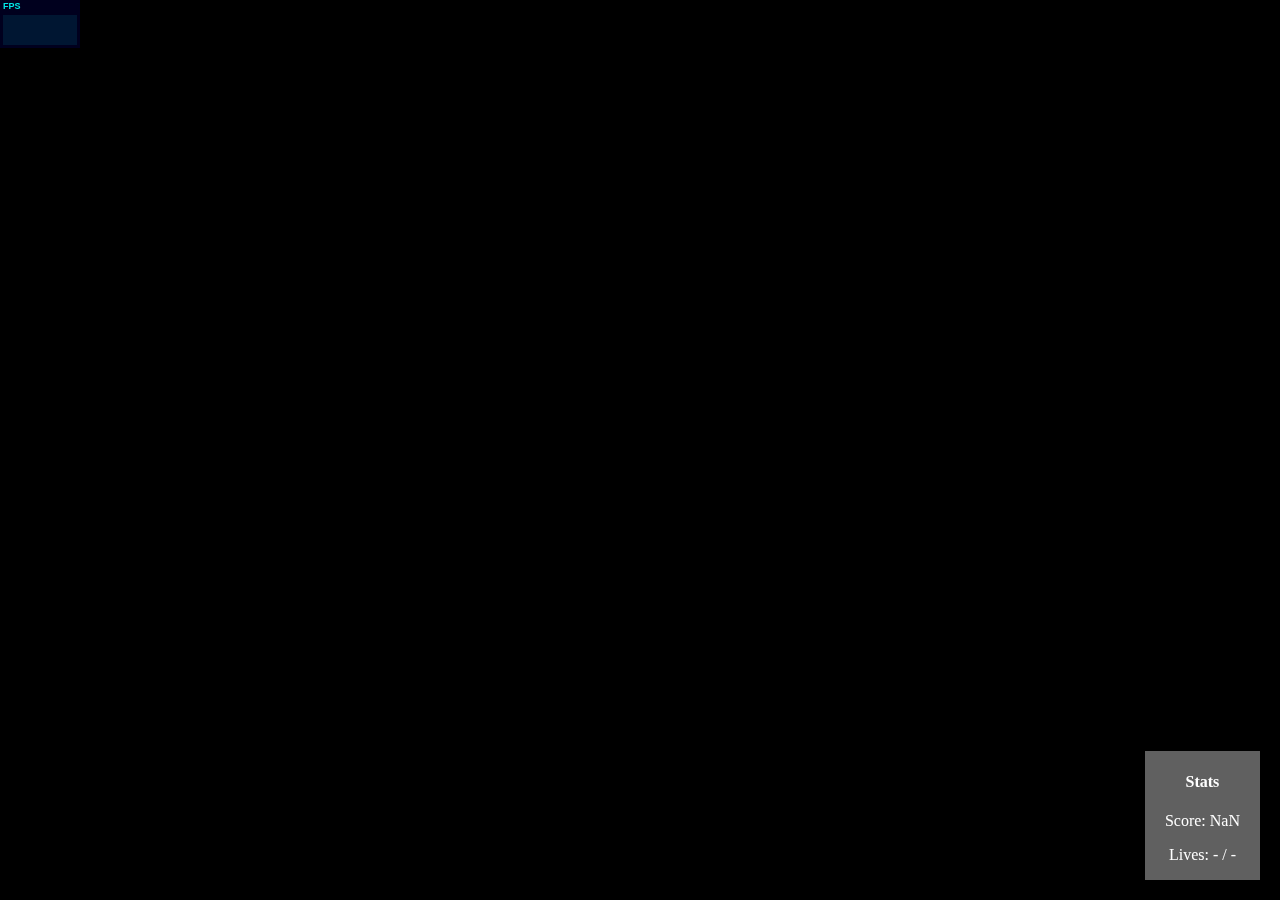
==== Main.html @ 8e1b3ec6 "starwars loader work" ====
<!DOCTYPE html>
<head>
<link rel="stylesheet" type="text/css" href="stylesheet.css">	<!-- CSS -->
<meta charset="UTF-8">
<title>_alpha_</title>
<style> body { margin: 0px 0px 0px 0px; } canvas { width: 100%; height: 100% } </style>
<!-- <iframe src="starwars-gh-pages/index.html" class="frame" ></iframe>  -->
</head>
<audio id="xyz" src="sounds/haha.wav" preload="auto"></audio>	
<script src="libs\three.js"></script>
<script src="libs\OrbitControls.js"></script>
<script src="libs\stats.min.js"></script>
<script src="libs\OBJLoader.js"></script>
<script src="libs\MTLLoader.js"></script>
<script src="libs\threex.cubecamera.js"></script>
<script src="libs\threex.atmospherematerial.js"></script>
<script src="libs\threex.atmospherematerialdatgui.js"></script>
<script src="libs\threex.dilategeometry.js"></script>
<script src="libs\threex.geometricglowmesh.js"></script>
<script src="libs\GeometryUtils.js"></script>
<script src="libs\BendModifier.js"></script>
<script src="libs\dat.gui.min.js"></script>
<script src="libs\CSS3DRenderer.js"></script>
<script src="libs\THREEx.WindowResize.js"></script>
<script src="src\classes\level.js"></script>
<script src="src\classes\alpha.js"></script>
<script src="src\classes\map.js"></script>
<script src="src\classes\menu.js"></script>
<script src="src\classes\powerup.js"></script>
<script src="src\classes\collectible.js"></script>

<script src="src\render.js"></script>
<script src="src\createLevels.js"></script>
<script src="src\mouseKeyboard.js"></script>
<script src="src\createWorldFunctions.js"></script>
<script src="src\death.js"></script>
<script src="src\menuFunctions.js"></script>
<script src="src\collisions.js"></script>
<script src="src\fuckingText.js"></script>
<script src="src\customSubroutines.js"></script>



<script>

"use strict";

var STARTING_LIVES = 3;
var currLevel = 2; //level variable mostly for display purposes at the moment
var level;

//<<<<<<<<<<<<<<<<<<<<<<<<<<<<<< G L O B A L    V A R I A B L E S >>>>>>>>>>>>>>>>>>>>>>>>>>>>>>>>>>>>>

/* General mechanics variables */
var canvas, renderer, scene, mainCamera; // Standard three.js requirements.
var container, stats;
var minimapCamera;  //minimap variables
var controls;  											// An OrbitControls object that is used to implement
              											// rotation of the scene using the mouse.  (It actually rotates
               											// the camera around the scene.)
var listener, crashSound, playingSound, pauseSound;  //sound variables

/* flags for different instances */
var fullscreen = false;
var animating = false;  					// Set to true when an animation is in progress.
var alpha_centered =true;							// used to recenter alpha avater after doing a rotation animation
var keys = []; 								// records current keys being pressed
var resetCameraFlag = false 				// flag to reset the camera position to original position
var jumping = false;						// whether player is jumping or not
var alphaDone = false;
var mapDone = false;
var score = 0;
var lives = STARTING_LIVES;
var collectibleCount = 0;
var activePowerups = [];
var crot = Math.PI;									// iterator for doing object rotation animation
var mixer = null;  							// The object that animates the model, of type THREE.AnimationMixer
var mute = false;
var frameNumber = 0;

/* Global object variables */
var player = new THREE.Object3D();
var alpha;									// player stats tracking + model  object
var worldMap; 								// make global so it can be accessed by collision function

/* Global object arrays */
var menusArr = {};
var collideMeshArray = []; 					// array to store  all collidable mesh's (buildings + items)
var powerups = [];							// items providing certain powerups or "boosts" to the player for a short time when picked up
var collectibles = [];						// the items that the player needs to collect in order to progress to the next level


/* text sculputure*/
var discoBall;
var sculpt;
var joshSucks;								// he does
// for the text; there is no better way, sorry.
var textMesh1;
var font;
var text;
var text_height;
var text_size;

var curveSegments;	
var text_object_container;			
var cubeCamera;			// for dynamic reflections
var reflection_on_off; //turn cubeCam on or off

//<<<<<<<<<<<<<<<<<<<<<<<<<<<<<<<<<<<< CUTSCENE >>>>>>>>>>>>>>>>>>>>>>>>>>>>>
var cutscenePlaying = true;
var cutscene = new THREE.Scene();
var cutsceneCamera = new THREE.PerspectiveCamera(30, window.innerWidth/window.innerHeight, 0.1, 100);

// Plane for text
var planeMaterial   = new THREE.MeshBasicMaterial({color: 0x000000, opacity: 0.1, side: THREE.DoubleSide });
var planeWidth = 360;
var planeHeight = 120;
var planeGeometry = new THREE.PlaneGeometry( planeWidth, planeHeight );
var planeMesh= new THREE.Mesh( planeGeometry, planeMaterial );
planeMesh.position.y += planeHeight/2;
// add it to the standard (WebGL) scene
cutscene.add(planeMesh);

var cutsceneFrames = 0;
var rendererCSS;

// create a new scene to hold CSS
var cssScene = new THREE.Scene();
// create the iframe to contain webpage
var element	= document.createElement('iframe')
// webpage to be loaded into iframe
element.src	= "starwars-gh-pages/index.html";
// width of iframe in pixels
var elementWidth = 1024;
// force iframe to have same relative dimensions as planeGeometry
var aspectRatio = planeHeight / planeWidth;
var elementHeight = elementWidth * aspectRatio;
element.style.width  = elementWidth + "px";
element.style.height = elementHeight + "px";

// create a CSS3DObject to display element
var cssObject = new THREE.CSS3DObject( element );
// synchronize cssObject position/rotation with planeMesh position/rotation 
cssObject.position.set(planeMesh.position);
cssObject.rotation.set(planeMesh.rotation);
// resize cssObject to same size as planeMesh (plus a border)
var percentBorder = 0.05;
cssObject.scale.x /= (1 + percentBorder) * (elementWidth / planeWidth);
cssObject.scale.y /= (1 + percentBorder) * (elementWidth / planeWidth);
cssScene.add(cssObject);	

// create a renderer for CSS
rendererCSS	= new THREE.CSS3DRenderer();
rendererCSS.setSize( window.innerWidth, window.innerHeight );
rendererCSS.domElement.style.position = 'absolute';
rendererCSS.domElement.style.top	  = 0;
rendererCSS.domElement.style.margin	  = 0;
rendererCSS.domElement.style.padding  = 0;
document.body.appendChild( rendererCSS.domElement );
// when window resizes, also resize this renderer
THREEx.WindowResize(rendererCSS, cutsceneCamera);

// renderer.domElement.style.position = 'absolute';
// renderer.domElement.style.top      = 0;
// // make sure original renderer appears on top of CSS renderer
// renderer.domElement.style.zIndex   = 1;
// rendererCSS.domElement.appendChild( renderer.domElement );							




// var loadingScreen = {
// 	scene: new THREE.Scene(),
// 	camera: new THREE.PerspectiveCamera(30, window.innerWidth/window.innerHeight, 0.1, 100),
// 	box: new THREE.Mesh(
// 		new THREE.BoxGeometry(0.5,0.5,0.5),
// 		new THREE.MeshBasicMaterial({ color:0x4444ff })
// 	)
// };
// var RESOURCES_LOADED = false;
/////////////////////////////////////////////
/////////////////////////////////////////////


// for menu class
//var menu = new Menu(ALPHA_CAMERA_DISTANCE * 2, "textures/skyboxes/tantolunden5/", "sprites/buttons/");



//<<<<<<<<<<<<<<<<<<<<<<<<<<<<<<< I N I T I A L I S A T I O N   F U N C T I O N S >>>>>>>>>>>>>>>>>>>>>>>>>>>>>>>>>>


/* /////////////////////////////////////////////////////////////
	Creates the world map, lights, cameras, player and collectibles and powerups.
	Called by restartGame and init.
	INPUT: none
	OUTPUT: none
 *//////////////////////////////////////////////////////////////
function createWorld() {
    renderer.setClearColor("black"); // Background color for scene.
    scene = new THREE.Scene();
    var fogColour = new THREE.Color(level.fogColour);
	  scene.fog = new THREE.Fog(fogColour, level.alphaCameraDistance * 15, level.alphaCameraDistance * 20);
    scene.add(player);

	createMenus();

    // -------------------------------------- MAKE MAIN CAMERA -------------------------------------
    mainCamera = new THREE.PerspectiveCamera(
		30,
		window.innerWidth/window.innerHeight,
		0.1,
		level.alphaCameraDistance * 20
	);
  	mainCamera.position.z = level.alphaCameraDistance;
  	player.add(mainCamera);

    // -------------------------------------- MAKE SOUND -------------------------------------
	// create an AudioListener and add it to the camera
	listener = new THREE.AudioListener();
	mainCamera.add( listener );

	// create a global audio source
	crashSound = new THREE.Audio( listener );
	playingSound = new THREE.Audio( listener );
	pauseSound = new THREE.Audio( listener );

	addSounds();
	//-------------------------------------------- LIGHTING ------------------------------------------------
	createRandomLights();
	var viewLight = new THREE.PointLight(level.alphaLightColour, 1);
	player.add(viewLight);
	viewLight.position.z = level.alphaCameraDistance;


	//------------------------------------------ MINIMAP ----------------------------------------------
	minimapCamera = new THREE.OrthographicCamera(		// Orthographic camera does not change according to distance, which is what we want
	    window.innerHeight / -5,						// Left
		window.innerHeight / 5,							// Right
    	window.innerHeight / 5,							// Top
    	window.innerHeight / -5,						// Bottom
    	-3 * level.atmosphereHeight,					// Near
    	10000 );           								// Far
	minimapCamera.up = new THREE.Vector3(0,0,-1);		// COMMENT
	minimapCamera.lookAt( new THREE.Vector3(0,-1,0) );	// COMMENT
	scene.add(minimapCamera);							// Add minimap camera to scene



    //---------------------------------- CREATE THE WORLD -------------------------------------------
	worldMap = new Map(level.worldWidth, level.worldDepth, level.atmosphereHeight, level.floorTextureURL, level.backgroundURL, level.buildingModelURLs) //width, height, atmosphereHight, textureURL, skyboxDirectory

	scene.add(worldMap.floor);
	scene.background = worldMap.background;
	scene.add(worldMap.atmosphere);
	//add buildings to scene
	worldMap.createBuildings(level.mapBuildingRatio);

	for (var i = 0; i < worldMap.buildings.length; i++){
		scene.add(worldMap.buildings[i]);
	}



    //---------------------------------- Dynamic Sculpture -------------------------------------------
    // TODO: try cubecamera on lab computers
	// resources: http://learningthreejs.com/blog/2014/05/12/live-cube-maps-reflections-in-your-three-dot-js-game-with-threex-dot-cubecamera/

	sculpt = new THREE.Object3D(); 		// Sculpture container
	joshSucks = new THREE.Object3D();		// Sphere Sculpture object

	// Make a reflective sphere (only reflects skybox, at the moment)
	var geometry = new THREE.SphereGeometry(5, 32, 16);
	var material = new THREE.MeshPhongMaterial({
    color   : 0xffffff,
	envMap 	: scene.background
	});
	discoBall = new THREE.Mesh(geometry, material);
	discoBall.position.set(0,0,0);	// centre obj coords of sphere
	joshSucks.add(discoBall);

//diffuse stick
	var length = 8, width = 8;

	var shape = new THREE.Shape();
	shape.moveTo( 0,0 );
	shape.lineTo( 0, width );
	shape.lineTo( length, width );
	shape.lineTo( length, 0 );
	shape.lineTo( 0, 0 );

	var extrudeSettings = {
		steps: 2,
		amount: 100,
		bevelEnabled: true,
		bevelThickness: 1,
		bevelSize: 1,
		bevelSegments: 1
	};
	var geometry = new THREE.ExtrudeGeometry( shape, extrudeSettings );
	var material = new THREE.MeshStandardMaterial({color: 0x517a, roughness: 0.6, })
	var stick = new THREE.Mesh( geometry, material ) ;
	stick.rotation.x=Math.PI/2;
	stick.position.set(-1.5,10,0);

///////////


//////////////////////////////////////////////////////////////////////////////////
//		add  text	 														//
///	///////////////////////////////////////////////////////////////////////////////
	text = "JOSH  SUCKS";
	text_height = 0.5;
	text_size = 2;
	curveSegments = 4;
	font = undefined;

	text_object_container = new THREE.Group();	
	text_object_container.position.set(-8,0,7);	// -8,0,7 is the magic tuple to get the text to rotate around the sphere.

	loadFont();
	joshSucks.add(text_object_container);
	joshSucks.children[1].rotateZ(0.2);	
	// joshSucks.add( stick );
	// var temp_test = player.position.clone();
	joshSucks.position.set(1,12,3.8);	//center the sphere
	
///// cube cam for reflections
	cubeCamera	= new THREEx.CubeCamera(discoBall);
	cubeCamera.update(renderer, scene);
	material.envMap	= cubeCamera.textureCube;
////////////////////////////////////////
	sculpt.add(joshSucks);
	sculpt.add(stick);
	sculpt.scale.set(5,5,5);
	sculpt.position.set(0,5,0);
	scene.add(sculpt);
	scene.add(cubeCamera.object3d);		// good enough



	//----------------------------------- CREATE THE PLAYER --------------------------------------------

	// alpha is created by modelLoader function and added to player

	var loader = new THREE.JSONLoader();					// create loader for .js models

	loader.load(level.alphaModelURL, modelLoader);			// load model and call model_loader


//------------------------------------- CREATE POWERUPS -----------------------------------------------
	createPowerups();
//--------------------------------------- CREATE COLLECTIBLES ------------------------------------------------
	createCollectibles(level.collectibleURL);

} // end function createWorld()



/*//////////////////////////////////////////////////////////////////////////
	Model Loader function for alpha object. Creates alpha, places it in the scene and sets up animation
	Callback function for JSON loader in createWorld()
	INPUT: THREE geometry and material objects
	OUTPUT: none
///////////////////////////////////////////////////////////////////////////*/
function modelLoader(geometry, materials) {

	var material = new THREE.MeshLambertMaterial( {
        vertexColors: THREE.FaceColors,  			// use colors from the geometry
        morphTargets: true							// for animation
    });
	alpha = new Alpha(geometry,material, 1);		// create alpha object

// TRANSFORMS
	alpha.geometry.computeBoundingSphere();
	alpha.scale.set(
		500/Math.pow(alpha.geometry.boundingSphere.radius,2),
		500/Math.pow(alpha.geometry.boundingSphere.radius,2),
		500/Math.pow(alpha.geometry.boundingSphere.radius,2),
	);
	alpha.position.set(0,0,0);
	alpha.rotateY(Math.PI);
	alpha.castShadow = true;
	player.add(alpha);								// add alpha to player
	player.translateY(10);							// move player so that alpha doesn't crash on game start

	alpha.geometry.computeBoundingBox();			// Get bounding box for model, for doing collisions
	alphaDone = true;
	alpha.startup();


// ANIMATION STUFF
	mixer = new THREE.AnimationMixer( alpha );
	var clip = THREE.AnimationClip.CreateFromMorphTargetSequence( 'motion', geometry.morphTargets, 30 );
    var animationAction = mixer.clipAction(clip);
    animationAction.setDuration(1);
    animationAction.play();
	render();
}

// END OF INITIALISATION

/*/////////////////////////////////////////////////////////////////////////////////
	Updates frame by moving player, moving minimap camera, crashing player if they move above atmosphere or below floor, update animations, increment score and check for collisions
	Called by doFrame
	INPUT: none
	OUTPUT: none
//////////////////////////////////////////////////////////////////////////////////*/
function updateForFrame() {
	frameNumber++;

	// This block runs while resources are loading.
	// if( loading === true ){
	// // 	//console.log("bbbbbbbbbbbbbbbbbbbbbbbbbbbbbbbb")
	// 	renderer.setClearColor("black");
	// 	box.position.x -= 0.05;
	// 	if( box.position.x < -10 ){
	// 		box.position.x = 10;
	// 	} 
	// 	box.position.y = Math.sin(box.position.x);
	// 	return; // Stop the function here.
	// }

	// make dynamic reflections
	if(reflection_on_off == true){
		cubeCamera.update(renderer, scene);
		discoBall.material.envMap = cubeCamera.textureCube;
	}

	//animate josh sucks (text) WOOHOO I CAN ACCESS CHILD NODES!
	// joshSucks.rotateY(0.1*Math.sin(Math.PI/6));
	sculpt.children[0].rotateY(0.1*Math.sin(Math.PI/6));

	//Move player backwards or forwards by their Z velocity
    player.translateZ(alpha.getSpeedZ());

    //Move player up or down by their Y velocity
	player.translateY(alpha.getSpeedY());

	// move minimap camera on x,z axis according to player
	// minimap height stays constant right and captures from right bellow the atmosphere
	minimapCamera.position.set(player.position.x, minimapCamera.position.y, player.position.z);

	// t to stop gravity, for testing
	if(keys[84]){
		alpha.setMinSpeedY(0);
	}

	// Put player on floor if they aren't already on it.
	if(!putOnFloor()){
		return;
	}

	//check for death by atmosphere (lasers) (height) + some leeway
	if(player.position.y > level.atmosphereHeight + 1){
		Crash();
		return;
	}

	// Slowly moving the camera back behind _alpha_
	if (resetCameraFlag){
		resetCameraPosition();
	}

	// Animate the avatar model to rotate back to center in it's z-axis, after banking
    reCenterAlpha();

	// Animate power-ups
	for(var i = 0; i < powerups.length; i++){
		powerups[i].animate();
	}

//check if a power has been activated
	if(activePowerups.length > 0) {
		for (var k = 0; k < activePowerups.length; k++) {
			if(activePowerups[k].getExpiration() < 0) {
				activePowerups[k].deactivatePower();
				activePowerups.splice(k, 1);
			} else {
				activePowerups[k].decrementExpiration();
			}
		}

	}

	// animate collectibles
	for(var j = 0; j < collectibles.length; j++) {
		collectibles[j].animate();
	}

	// update model animation
	if(mixer) {
		var updateSpeed = 0.02*(-1)*alpha.speedZ;
		if(updateSpeed > 0.05) {
			mixer.update(0.05);
		} else if(updateSpeed < 0.005) {
			mixer.update(0.005)
		} else {
			mixer.update(0.02*(-1)*alpha.speedZ);
		}
	}

	// camera can't got below floor
	if(new THREE.Vector3().setFromMatrixPosition(mainCamera.matrixWorld).y < worldMap.floorHeight + 0.1){
		mainCamera.position.y = worldMap.floorHeight + 1.1;
	}

	// Summon keyboard control lookups in one line.
	keyCheck();

	//Collision
	collisions();
	if(alpha == null){
		return;
	}

	// Score update: TODO: ut in function and tidy up
	if(Math.abs(player.position.x) <= level.worldWidth / 2 && Math.abs(player.position.z) <= level.worldDepth){
		score++;
	} else {
		score = score - 5;
	}

	document.getElementById("s0").innerHTML = "Level: " + level.levelNum;
 	document.getElementById("s1").innerHTML = "Score: " + score;
 	document.getElementById("s2").innerHTML = "Lives: " + lives; // this will need to go in Crash function maybe

}



/*/////////////////////////////////////////////////////////////////////////////////
	Drives the animation, called by system through requestAnimationFrame()
	Called by itself, exitMenu, init and keysPressed
	INPUT: none
	OUTPUT: none
//////////////////////////////////////////////////////////////////////////////////*/
function doFrame() {
	if (cutscenePlaying) {
      	renderer.setClearColor("black");
		// box.position.x -= 0.05;
		// if( box.position.x < -10 ){
		// 	box.position.x = 10;
		// } 
		// box.position.y = Math.sin(box.position.x);
        render();
		stats.update();
		cutsceneFrames++;
		console.log(cutsceneFrames);
		if(cutsceneFrames < 300 ){
			requestAnimationFrame(doFrame);
		} else {
			cutscenePlaying = false;
			finishInit();
		}
        
	}

    if (animating) {
        updateForFrame();
        render();
		stats.update();
        requestAnimationFrame(doFrame);
    }
}

 /*/////////////////////////////////////////////////////////////////////////////////////
	Finishes initialisation of the world after cutscene is done.
	Called by doFrame
	INPUT: none
	OUTPUT: none
 //////////////////////////////////////////////////////////////////////////////////////*/
function finishInit() {

	createWorld();
    installOrbitControls();

	document.addEventListener("mousedown", function(){resetCameraFlag = false}, false);
	document.addEventListener("mouseup", function(){resetCameraFlag = true}, false);
    render();
}


 /*/////////////////////////////////////////////////////////////////////////////////////
	Creates the renderer, container for stats, scene object, calls createWorld and installOrbitControls. Renders initial view of the scene
	Called by onload event
	INPUT: none
	OUTPUT: none
 //////////////////////////////////////////////////////////////////////////////////////*/
function init() {
	createLevel(currLevel);
    try {
    	document.getElementById( 'container' ).style.margin = "0px 0px 0px 0px";
		container = document.getElementById( 'container' );
		renderer = new THREE.WebGLRenderer( { antialias: true } );
		renderer.setPixelRatio( window.devicePixelRatio );
		renderer.setSize( window.innerWidth, window.innerHeight );
		renderer.shadowMap.enabled = true;
		renderer.setScissorTest( true ); //important for minimap not to take control of entire screen even though it only occupies a corner
		//renderer.shadowMap.type = THREE.PCFSoftShadowMap; // default THREE.PCFShadowMap

		container.appendChild( renderer.domElement );

		stats = new Stats();
		container.appendChild( stats.dom );
    }
    catch (e) {
        document.getElementById("message").innerHTML="<b>Sorry, an error occurred:<br>" +
                e + "</b>";
        return;
    }

    // box.position.set(0,0,-5);
	cutsceneCamera.lookAt(planeMesh.position);
	// cutscene.add(box);
	cutscene.add(cutsceneCamera);
	requestAnimationFrame(doFrame);

	// createWorld();
 //    installOrbitControls();

	// document.addEventListener("mousedown", function(){resetCameraFlag = false}, false);
	// document.addEventListener("mouseup", function(){resetCameraFlag = true}, false);
 //    render();
}

</script>
<body onload="init()">

 	<div class="container">
		<div id="container"></div>
	  	<div class="text-block">
	    	<h4>Stats</h4>
	    	<p id="s0"></p>
	    	<p id="s1">Score: NaN </p>
	    	<p id="s2">Lives: - / - </p>
	    </div>
	</div>
</body>
</html>
---- stylesheet.css ----
/*CSS*/
canvas {
    display: block;  /*fix necessary to remove space at bottom of canvas */
}

/*for the iframe starwars*/
.frame {
  display: block;
  width: 100vw;
  height: 100vh;
  max-width: 100%;
  margin: 0;
  padding: 0;
  border: 0 none;
  box-sizing: border-box;
}

.container {
    position: relative;
    text-align: center;
    color: black;
}

.bottom-left {
    position: absolute;
    bottom: 8px;
    left: 16px;
}

.top-left {
    position: absolute;
    top: 8px;
    left: 16px;
}

.top-right {
    position: absolute;
    top: 8px;
    right: 16px;
}

.bottom-right {
    position: absolute;
    bottom: 8px;
    right: 16px;
}

.centered {
    position: absolute;
    top: 50%;
    left: 50%;
    transform: translate(-50%, -50%);
}

.text-block {
    position: absolute;
    bottom: 20px;
    right: 20px;
    background-color:rgba(192,192,192,0.5);
    color: white;
    padding-left: 20px;
    padding-right: 20px;
}
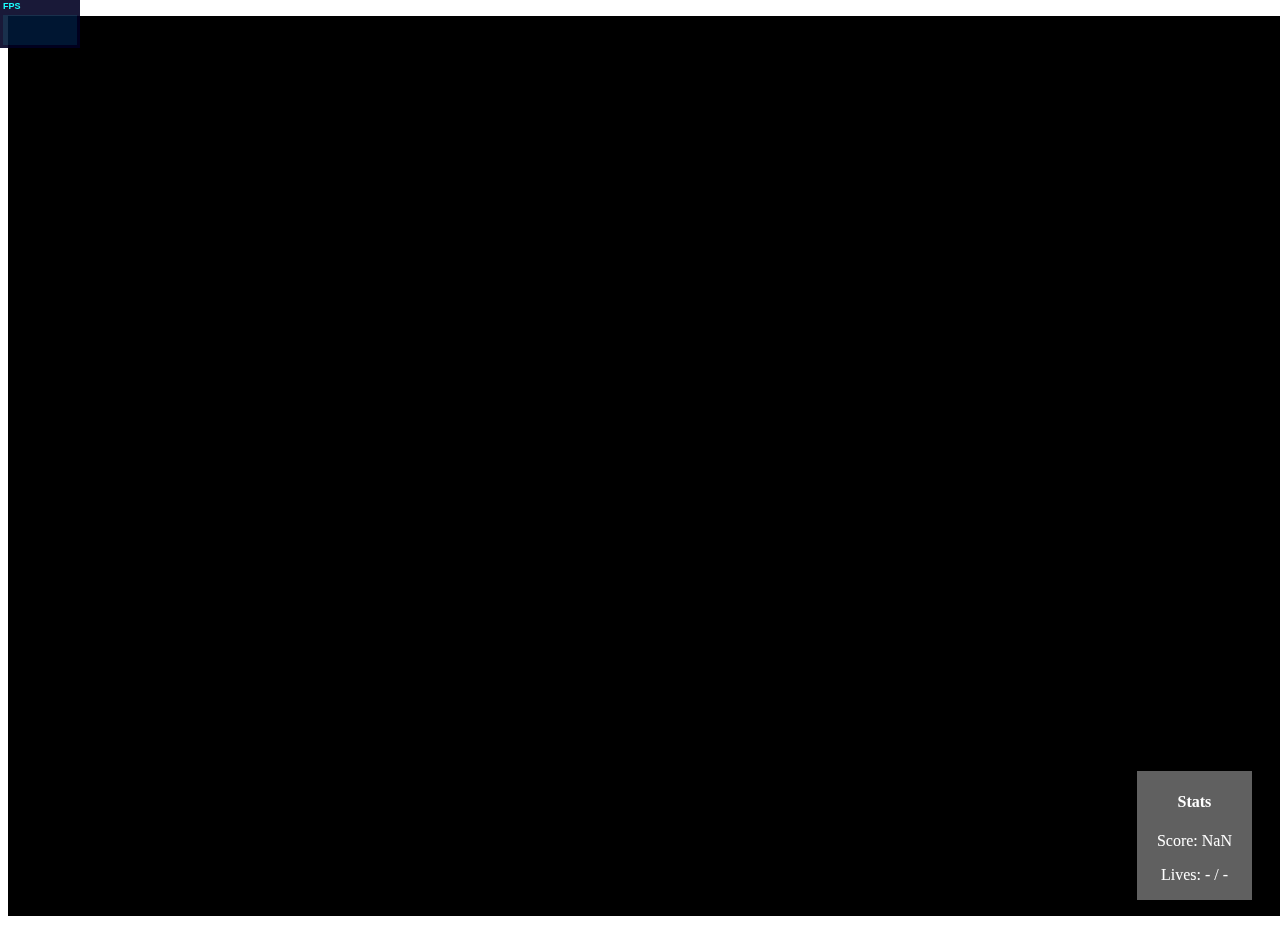
==== commit aceeb213: "changed to start from level1" ====
--- a/Main.html
+++ b/Main.html
@@ -1,12 +1,10 @@
 <!DOCTYPE html>
 <head>
-<link rel="stylesheet" type="text/css" href="stylesheet.css">	<!-- CSS -->
 <meta charset="UTF-8">
 <title>_alpha_</title>
-<style> body { margin: 0px 0px 0px 0px; } canvas { width: 100%; height: 100% } </style>
-<!-- <iframe src="starwars-gh-pages/index.html" class="frame" ></iframe>  -->
-</head>
 <audio id="xyz" src="sounds/haha.wav" preload="auto"></audio>	
+<audio id="song1" src="sounds/stayin_alive_8bit.mp3" preload="auto"></audio>	
+
 <script src="libs\three.js"></script>
 <script src="libs\OrbitControls.js"></script>
 <script src="libs\stats.min.js"></script>
@@ -20,8 +18,7 @@
 <script src="libs\GeometryUtils.js"></script>
 <script src="libs\BendModifier.js"></script>
 <script src="libs\dat.gui.min.js"></script>
-<script src="libs\CSS3DRenderer.js"></script>
-<script src="libs\THREEx.WindowResize.js"></script>
+
 <script src="src\classes\level.js"></script>
 <script src="src\classes\alpha.js"></script>
 <script src="src\classes\map.js"></script>
@@ -39,14 +36,12 @@
 <script src="src\fuckingText.js"></script>
 <script src="src\customSubroutines.js"></script>
 
-
-
 <script>
 
 "use strict";
 
 var STARTING_LIVES = 3;
-var currLevel = 2; //level variable mostly for display purposes at the moment
+var currLevel = 1; //level variable mostly for display purposes at the moment
 var level;
 
 //<<<<<<<<<<<<<<<<<<<<<<<<<<<<<< G L O B A L    V A R I A B L E S >>>>>>>>>>>>>>>>>>>>>>>>>>>>>>>>>>>>>
@@ -105,82 +100,6 @@
 var text_object_container;			
 var cubeCamera;			// for dynamic reflections
 var reflection_on_off; //turn cubeCam on or off
-
-//<<<<<<<<<<<<<<<<<<<<<<<<<<<<<<<<<<<< CUTSCENE >>>>>>>>>>>>>>>>>>>>>>>>>>>>>
-var cutscenePlaying = true;
-var cutscene = new THREE.Scene();
-var cutsceneCamera = new THREE.PerspectiveCamera(30, window.innerWidth/window.innerHeight, 0.1, 100);
-
-// Plane for text
-var planeMaterial   = new THREE.MeshBasicMaterial({color: 0x000000, opacity: 0.1, side: THREE.DoubleSide });
-var planeWidth = 360;
-var planeHeight = 120;
-var planeGeometry = new THREE.PlaneGeometry( planeWidth, planeHeight );
-var planeMesh= new THREE.Mesh( planeGeometry, planeMaterial );
-planeMesh.position.y += planeHeight/2;
-// add it to the standard (WebGL) scene
-cutscene.add(planeMesh);
-
-var cutsceneFrames = 0;
-var rendererCSS;
-
-// create a new scene to hold CSS
-var cssScene = new THREE.Scene();
-// create the iframe to contain webpage
-var element	= document.createElement('iframe')
-// webpage to be loaded into iframe
-element.src	= "starwars-gh-pages/index.html";
-// width of iframe in pixels
-var elementWidth = 1024;
-// force iframe to have same relative dimensions as planeGeometry
-var aspectRatio = planeHeight / planeWidth;
-var elementHeight = elementWidth * aspectRatio;
-element.style.width  = elementWidth + "px";
-element.style.height = elementHeight + "px";
-
-// create a CSS3DObject to display element
-var cssObject = new THREE.CSS3DObject( element );
-// synchronize cssObject position/rotation with planeMesh position/rotation 
-cssObject.position.set(planeMesh.position);
-cssObject.rotation.set(planeMesh.rotation);
-// resize cssObject to same size as planeMesh (plus a border)
-var percentBorder = 0.05;
-cssObject.scale.x /= (1 + percentBorder) * (elementWidth / planeWidth);
-cssObject.scale.y /= (1 + percentBorder) * (elementWidth / planeWidth);
-cssScene.add(cssObject);	
-
-// create a renderer for CSS
-rendererCSS	= new THREE.CSS3DRenderer();
-rendererCSS.setSize( window.innerWidth, window.innerHeight );
-rendererCSS.domElement.style.position = 'absolute';
-rendererCSS.domElement.style.top	  = 0;
-rendererCSS.domElement.style.margin	  = 0;
-rendererCSS.domElement.style.padding  = 0;
-document.body.appendChild( rendererCSS.domElement );
-// when window resizes, also resize this renderer
-THREEx.WindowResize(rendererCSS, cutsceneCamera);
-
-// renderer.domElement.style.position = 'absolute';
-// renderer.domElement.style.top      = 0;
-// // make sure original renderer appears on top of CSS renderer
-// renderer.domElement.style.zIndex   = 1;
-// rendererCSS.domElement.appendChild( renderer.domElement );							
-
-
-
-
-// var loadingScreen = {
-// 	scene: new THREE.Scene(),
-// 	camera: new THREE.PerspectiveCamera(30, window.innerWidth/window.innerHeight, 0.1, 100),
-// 	box: new THREE.Mesh(
-// 		new THREE.BoxGeometry(0.5,0.5,0.5),
-// 		new THREE.MeshBasicMaterial({ color:0x4444ff })
-// 	)
-// };
-// var RESOURCES_LOADED = false;
-/////////////////////////////////////////////
-/////////////////////////////////////////////
-
 
 // for menu class
 //var menu = new Menu(ALPHA_CAMERA_DISTANCE * 2, "textures/skyboxes/tantolunden5/", "sprites/buttons/");
@@ -409,18 +328,6 @@
 function updateForFrame() {
 	frameNumber++;
 
-	// This block runs while resources are loading.
-	// if( loading === true ){
-	// // 	//console.log("bbbbbbbbbbbbbbbbbbbbbbbbbbbbbbbb")
-	// 	renderer.setClearColor("black");
-	// 	box.position.x -= 0.05;
-	// 	if( box.position.x < -10 ){
-	// 		box.position.x = 10;
-	// 	} 
-	// 	box.position.y = Math.sin(box.position.x);
-	// 	return; // Stop the function here.
-	// }
-
 	// make dynamic reflections
 	if(reflection_on_off == true){
 		cubeCamera.update(renderer, scene);
@@ -531,53 +438,17 @@
 
 /*/////////////////////////////////////////////////////////////////////////////////
 	Drives the animation, called by system through requestAnimationFrame()
-	Called by itself, exitMenu, init and keysPressed
+	Called by itself, exitMenu and keysPressed
 	INPUT: none
 	OUTPUT: none
 //////////////////////////////////////////////////////////////////////////////////*/
 function doFrame() {
-	if (cutscenePlaying) {
-      	renderer.setClearColor("black");
-		// box.position.x -= 0.05;
-		// if( box.position.x < -10 ){
-		// 	box.position.x = 10;
-		// } 
-		// box.position.y = Math.sin(box.position.x);
-        render();
-		stats.update();
-		cutsceneFrames++;
-		console.log(cutsceneFrames);
-		if(cutsceneFrames < 300 ){
-			requestAnimationFrame(doFrame);
-		} else {
-			cutscenePlaying = false;
-			finishInit();
-		}
-        
-	}
-
     if (animating) {
         updateForFrame();
         render();
 		stats.update();
         requestAnimationFrame(doFrame);
     }
-}
-
- /*/////////////////////////////////////////////////////////////////////////////////////
-	Finishes initialisation of the world after cutscene is done.
-	Called by doFrame
-	INPUT: none
-	OUTPUT: none
- //////////////////////////////////////////////////////////////////////////////////////*/
-function finishInit() {
-
-	createWorld();
-    installOrbitControls();
-
-	document.addEventListener("mousedown", function(){resetCameraFlag = false}, false);
-	document.addEventListener("mouseup", function(){resetCameraFlag = true}, false);
-    render();
 }
 
 
@@ -590,7 +461,6 @@
 function init() {
 	createLevel(currLevel);
     try {
-    	document.getElementById( 'container' ).style.margin = "0px 0px 0px 0px";
 		container = document.getElementById( 'container' );
 		renderer = new THREE.WebGLRenderer( { antialias: true } );
 		renderer.setPixelRatio( window.devicePixelRatio );
@@ -610,23 +480,77 @@
         return;
     }
 
-    // box.position.set(0,0,-5);
-	cutsceneCamera.lookAt(planeMesh.position);
-	// cutscene.add(box);
-	cutscene.add(cutsceneCamera);
-	requestAnimationFrame(doFrame);
-
-	// createWorld();
- //    installOrbitControls();
-
-	// document.addEventListener("mousedown", function(){resetCameraFlag = false}, false);
-	// document.addEventListener("mouseup", function(){resetCameraFlag = true}, false);
- //    render();
+	createWorld();
+    installOrbitControls();
+
+	document.addEventListener("mousedown", function(){resetCameraFlag = false}, false);
+	document.addEventListener("mouseup", function(){resetCameraFlag = true}, false);
+    render();
 }
 
 </script>
+
+<!-- CSS -->
+<style>
+.container {
+    position: relative;
+    text-align: center;
+    color: black;
+}
+
+.bottom-left {
+    position: absolute;
+    bottom: 8px;
+    left: 16px;
+}
+
+.top-left {
+    position: absolute;
+    top: 8px;
+    left: 16px;
+}
+
+.top-right {
+    position: absolute;
+    top: 8px;
+    right: 16px;
+}
+
+.bottom-right {
+    position: absolute;
+    bottom: 8px;
+    right: 16px;
+}
+
+.centered {
+    position: absolute;
+    top: 50%;
+    left: 50%;
+    transform: translate(-50%, -50%);
+}
+
+.text-block {
+    position: absolute;
+    bottom: 20px;
+    right: 20px;
+    background-color:rgba(192,192,192,0.5);
+    color: white;
+    padding-left: 20px;
+    padding-right: 20px;
+}
+
+</style>
+
+
+</head>
 <body onload="init()">
 
+
+	<noscript>
+   		<p style="color: #AA0000; font-weight: bold">Sorry, but this page requires JavaScript!</p>
+	</noscript>
+
+	<p style="color:#AA0000; font-weight: bold" id="message"> </p>
  	<div class="container">
 		<div id="container"></div>
 	  	<div class="text-block">
@@ -636,7 +560,6 @@
 	    	<p id="s2">Lives: - / - </p>
 	    </div>
 	</div>
+
 </body>
 </html>
-
-
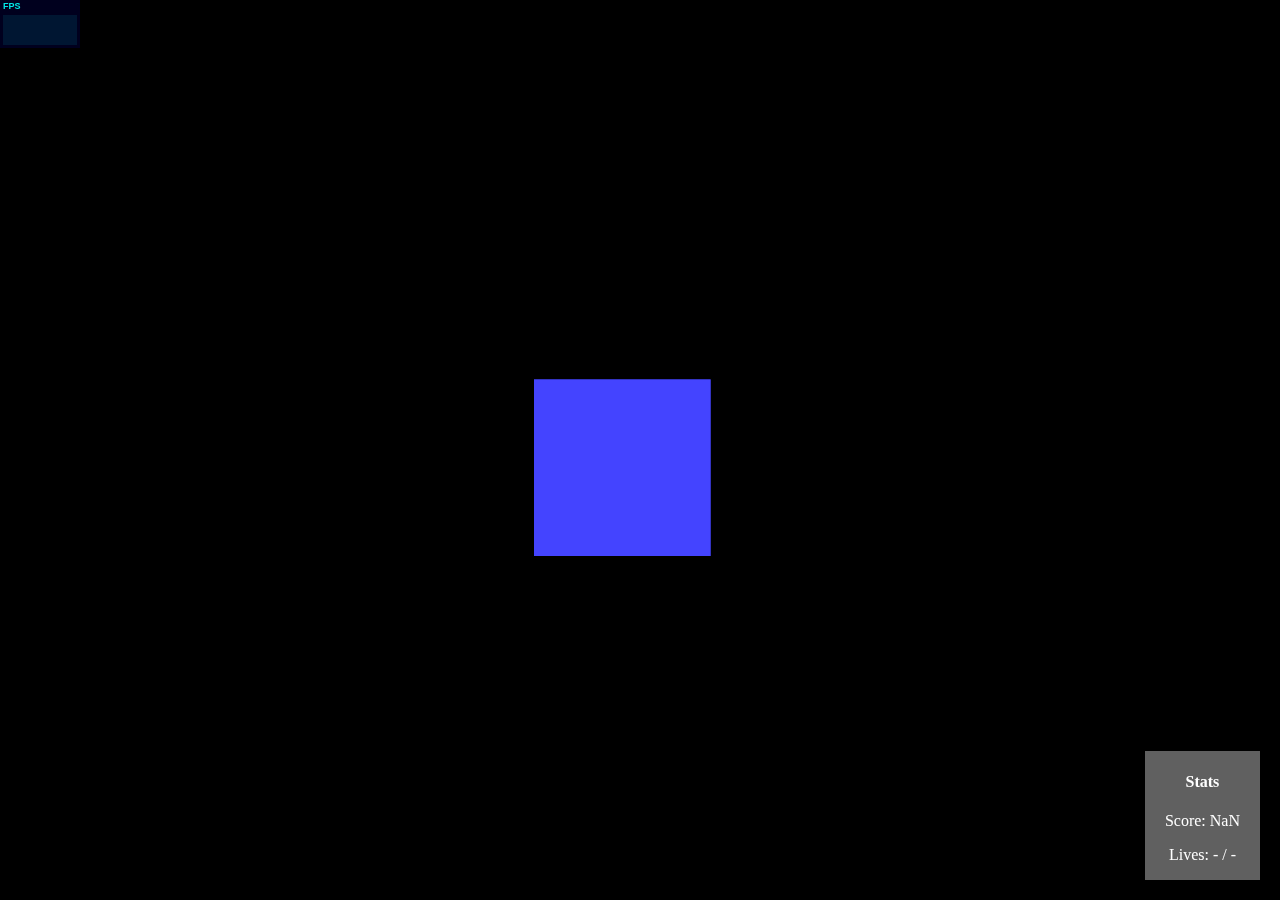
==== commit 377dd950: "added walt running awy in level 4" ====
--- a/Main.html
+++ b/Main.html
@@ -1,10 +1,12 @@
 <!DOCTYPE html>
 <head>
+<link rel="stylesheet" type="text/css" href="stylesheet.css">	<!-- CSS -->
 <meta charset="UTF-8">
 <title>_alpha_</title>
+<style> body { margin: 0px 0px 0px 0px; } canvas { width: 100%; height: 100% } </style>
+<!-- <iframe src="starwars-gh-pages/index.html" class="frame" ></iframe>  -->
+</head>
 <audio id="xyz" src="sounds/haha.wav" preload="auto"></audio>	
-<audio id="song1" src="sounds/stayin_alive_8bit.mp3" preload="auto"></audio>	
-
 <script src="libs\three.js"></script>
 <script src="libs\OrbitControls.js"></script>
 <script src="libs\stats.min.js"></script>
@@ -27,6 +29,7 @@
 <script src="src\classes\collectible.js"></script>
 
 <script src="src\render.js"></script>
+<script src="src\lore.js"></script>
 <script src="src\createLevels.js"></script>
 <script src="src\mouseKeyboard.js"></script>
 <script src="src\createWorldFunctions.js"></script>
@@ -36,12 +39,14 @@
 <script src="src\fuckingText.js"></script>
 <script src="src\customSubroutines.js"></script>
 
+
+
 <script>
 
 "use strict";
 
 var STARTING_LIVES = 3;
-var currLevel = 1; //level variable mostly for display purposes at the moment
+var currLevel = 4; //level variable mostly for display purposes at the moment
 var level;
 
 //<<<<<<<<<<<<<<<<<<<<<<<<<<<<<< G L O B A L    V A R I A B L E S >>>>>>>>>>>>>>>>>>>>>>>>>>>>>>>>>>>>>
@@ -100,6 +105,30 @@
 var text_object_container;			
 var cubeCamera;			// for dynamic reflections
 var reflection_on_off; //turn cubeCam on or off
+
+//<<<<<<<<<<<<<<<<<<<<<<<<<<<<<<<<<<<< CUTSCENE >>>>>>>>>>>>>>>>>>>>>>>>>>>>>
+var cutscenePlaying = true;
+var cutscene = new THREE.Scene();
+var cutsceneCamera = new THREE.PerspectiveCamera(30, window.innerWidth/window.innerHeight, 0.1, 100);
+var box = new THREE.Mesh(
+		new THREE.BoxGeometry(0.5,0.5,0.5),
+		new THREE.MeshBasicMaterial({ color:0x4444ff })
+	);
+var cutsceneFrames = 0;
+
+
+// var loadingScreen = {
+// 	scene: new THREE.Scene(),
+// 	camera: new THREE.PerspectiveCamera(30, window.innerWidth/window.innerHeight, 0.1, 100),
+// 	box: new THREE.Mesh(
+// 		new THREE.BoxGeometry(0.5,0.5,0.5),
+// 		new THREE.MeshBasicMaterial({ color:0x4444ff })
+// 	)
+// };
+// var RESOURCES_LOADED = false;
+/////////////////////////////////////////////
+/////////////////////////////////////////////
+
 
 // for menu class
 //var menu = new Menu(ALPHA_CAMERA_DISTANCE * 2, "textures/skyboxes/tantolunden5/", "sprites/buttons/");
@@ -265,6 +294,9 @@
 	var loader = new THREE.JSONLoader();					// create loader for .js models
 
 	loader.load(level.alphaModelURL, modelLoader);			// load model and call model_loader
+	if(currLevel == 4){
+		loader.load("models/WaltHeadLo.js", waltLoader);
+	}
 
 
 //------------------------------------- CREATE POWERUPS -----------------------------------------------
@@ -328,6 +360,23 @@
 function updateForFrame() {
 	frameNumber++;
 
+	if(currLevel == 4){
+		player.children[3].translateZ(-0.1);
+		player.children[3].translateX(Math.sin(frameNumber/10));
+		player.children[3].translateY(Math.cos(frameNumber/15));
+	}
+	// This block runs while resources are loading.
+	// if( loading === true ){
+	// // 	//console.log("bbbbbbbbbbbbbbbbbbbbbbbbbbbbbbbb")
+	// 	renderer.setClearColor("black");
+	// 	box.position.x -= 0.05;
+	// 	if( box.position.x < -10 ){
+	// 		box.position.x = 10;
+	// 	} 
+	// 	box.position.y = Math.sin(box.position.x);
+	// 	return; // Stop the function here.
+	// }
+
 	// make dynamic reflections
 	if(reflection_on_off == true){
 		cubeCamera.update(renderer, scene);
@@ -421,11 +470,13 @@
 		return;
 	}
 
-	// Score update: TODO: ut in function and tidy up
-	if(Math.abs(player.position.x) <= level.worldWidth / 2 && Math.abs(player.position.z) <= level.worldDepth){
-		score++;
-	} else {
-		score = score - 5;
+	if(currLevel != 4){
+			// Score update: TODO: ut in function and tidy up
+			if(Math.abs(player.position.x) <= level.worldWidth / 2 && Math.abs(player.position.z) <= level.worldDepth){
+				score++;
+			} else {
+				score = score - 5;
+			}
 	}
 
 	document.getElementById("s0").innerHTML = "Level: " + level.levelNum;
@@ -438,17 +489,53 @@
 
 /*/////////////////////////////////////////////////////////////////////////////////
 	Drives the animation, called by system through requestAnimationFrame()
-	Called by itself, exitMenu and keysPressed
+	Called by itself, exitMenu, init and keysPressed
 	INPUT: none
 	OUTPUT: none
 //////////////////////////////////////////////////////////////////////////////////*/
 function doFrame() {
+	if (cutscenePlaying) {
+      	renderer.setClearColor("black");
+		box.position.x -= 0.05;
+		if( box.position.x < -10 ){
+			box.position.x = 10;
+		} 
+		box.position.y = Math.sin(box.position.x);
+        render();
+		stats.update();
+		cutsceneFrames++;
+		console.log(cutsceneFrames);
+		if(cutsceneFrames < 300 ){
+			requestAnimationFrame(doFrame);
+		} else {
+			cutscenePlaying = false;
+			finishInit();
+		}
+        
+	}
+
     if (animating) {
         updateForFrame();
         render();
 		stats.update();
         requestAnimationFrame(doFrame);
     }
+}
+
+ /*/////////////////////////////////////////////////////////////////////////////////////
+	Finishes initialisation of the world after cutscene is done.
+	Called by doFrame
+	INPUT: none
+	OUTPUT: none
+ //////////////////////////////////////////////////////////////////////////////////////*/
+function finishInit() {
+
+	createWorld();
+    installOrbitControls();
+
+	document.addEventListener("mousedown", function(){resetCameraFlag = false}, false);
+	document.addEventListener("mouseup", function(){resetCameraFlag = true}, false);
+    render();
 }
 
 
@@ -461,6 +548,7 @@
 function init() {
 	createLevel(currLevel);
     try {
+    	document.getElementById( 'container' ).style.margin = "0px 0px 0px 0px";
 		container = document.getElementById( 'container' );
 		renderer = new THREE.WebGLRenderer( { antialias: true } );
 		renderer.setPixelRatio( window.devicePixelRatio );
@@ -480,77 +568,23 @@
         return;
     }
 
-	createWorld();
-    installOrbitControls();
-
-	document.addEventListener("mousedown", function(){resetCameraFlag = false}, false);
-	document.addEventListener("mouseup", function(){resetCameraFlag = true}, false);
-    render();
+    box.position.set(0,0,-5);
+	cutsceneCamera.lookAt(box.position);
+	cutscene.add(box);
+	cutscene.add(cutsceneCamera);
+	requestAnimationFrame(doFrame);
+
+	// createWorld();
+ //    installOrbitControls();
+
+	// document.addEventListener("mousedown", function(){resetCameraFlag = false}, false);
+	// document.addEventListener("mouseup", function(){resetCameraFlag = true}, false);
+ //    render();
 }
 
 </script>
-
-<!-- CSS -->
-<style>
-.container {
-    position: relative;
-    text-align: center;
-    color: black;
-}
-
-.bottom-left {
-    position: absolute;
-    bottom: 8px;
-    left: 16px;
-}
-
-.top-left {
-    position: absolute;
-    top: 8px;
-    left: 16px;
-}
-
-.top-right {
-    position: absolute;
-    top: 8px;
-    right: 16px;
-}
-
-.bottom-right {
-    position: absolute;
-    bottom: 8px;
-    right: 16px;
-}
-
-.centered {
-    position: absolute;
-    top: 50%;
-    left: 50%;
-    transform: translate(-50%, -50%);
-}
-
-.text-block {
-    position: absolute;
-    bottom: 20px;
-    right: 20px;
-    background-color:rgba(192,192,192,0.5);
-    color: white;
-    padding-left: 20px;
-    padding-right: 20px;
-}
-
-</style>
-
-
-</head>
 <body onload="init()">
 
-
-	<noscript>
-   		<p style="color: #AA0000; font-weight: bold">Sorry, but this page requires JavaScript!</p>
-	</noscript>
-
-	<p style="color:#AA0000; font-weight: bold" id="message"> </p>
  	<div class="container">
 		<div id="container"></div>
 	  	<div class="text-block">
@@ -560,6 +594,7 @@
 	    	<p id="s2">Lives: - / - </p>
 	    </div>
 	</div>
-
 </body>
 </html>
+
+
--- a/stylesheet.css
+++ b/stylesheet.css
@@ -0,0 +1,63 @@
+/*CSS*/
+canvas {
+    display: block;  /*fix necessary to remove space at bottom of canvas */
+}
+
+/*for the iframe starwars*/
+.frame {
+  display: block;
+  width: 100vw;
+  height: 100vh;
+  max-width: 100%;
+  margin: 0;
+  padding: 0;
+  border: 0 none;
+  box-sizing: border-box;
+}
+
+.container {
+    position: relative;
+    text-align: center;
+    color: black;
+}
+
+.bottom-left {
+    position: absolute;
+    bottom: 8px;
+    left: 16px;
+}
+
+.top-left {
+    position: absolute;
+    top: 8px;
+    left: 16px;
+}
+
+.top-right {
+    position: absolute;
+    top: 8px;
+    right: 16px;
+}
+
+.bottom-right {
+    position: absolute;
+    bottom: 8px;
+    right: 16px;
+}
+
+.centered {
+    position: absolute;
+    top: 50%;
+    left: 50%;
+    transform: translate(-50%, -50%);
+}
+
+.text-block {
+    position: absolute;
+    bottom: 20px;
+    right: 20px;
+    background-color:rgba(192,192,192,0.5);
+    color: white;
+    padding-left: 20px;
+    padding-right: 20px;
+}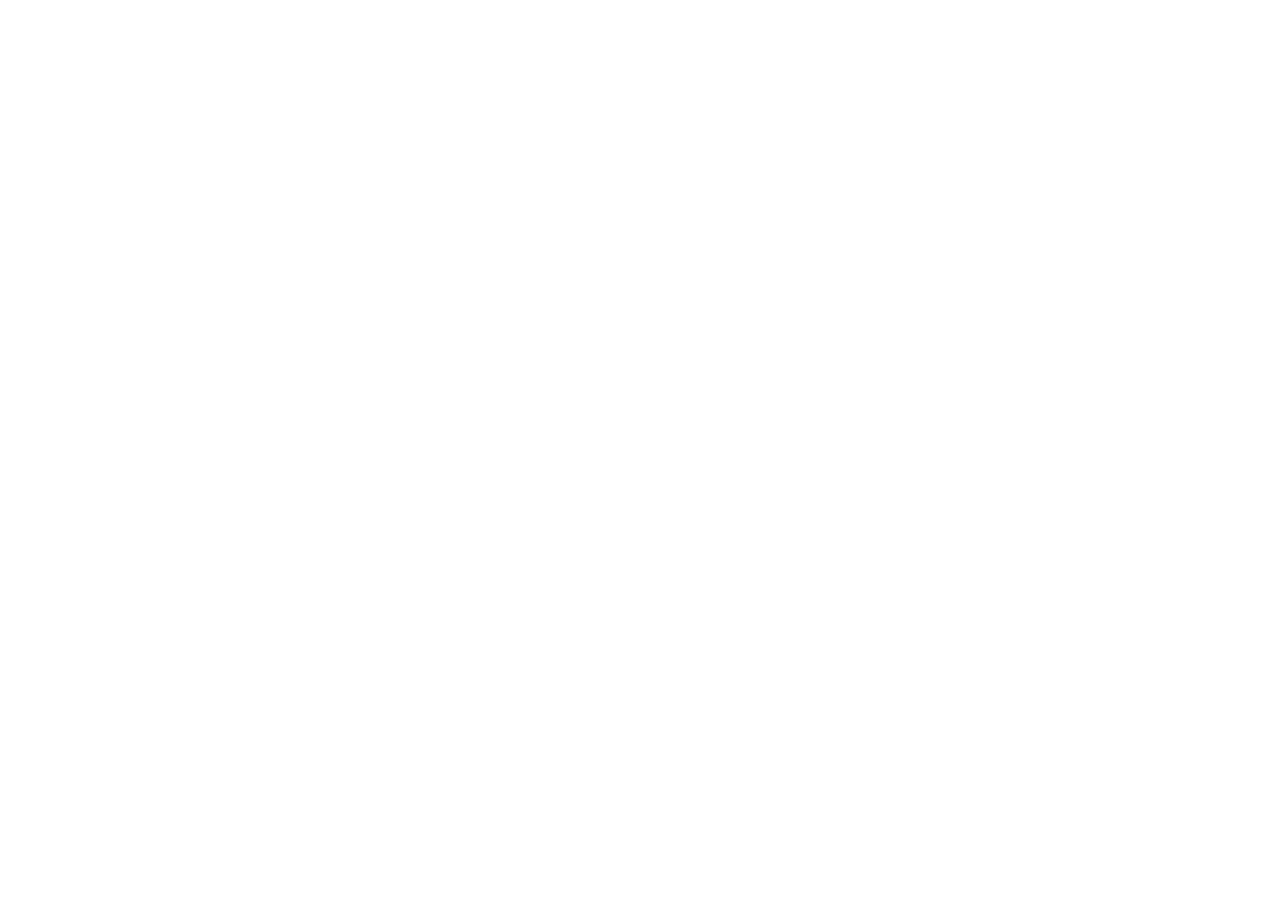
==== commit 7d12cd74: "moved javascript from main.html to src/main.js" ====
--- a/Main.html
+++ b/Main.html
@@ -20,7 +20,8 @@
 <script src="libs\GeometryUtils.js"></script>
 <script src="libs\BendModifier.js"></script>
 <script src="libs\dat.gui.min.js"></script>
-
+<script src="libs\CSS3DRenderer.js"></script>
+<script src="libs\THREEx.WindowResize.js"></script>
 <script src="src\classes\level.js"></script>
 <script src="src\classes\alpha.js"></script>
 <script src="src\classes\map.js"></script>
@@ -29,7 +30,6 @@
 <script src="src\classes\collectible.js"></script>
 
 <script src="src\render.js"></script>
-<script src="src\lore.js"></script>
 <script src="src\createLevels.js"></script>
 <script src="src\mouseKeyboard.js"></script>
 <script src="src\createWorldFunctions.js"></script>
@@ -41,550 +41,12 @@
 
 
 
-<script>
-
-"use strict";
-
-var STARTING_LIVES = 3;
-var currLevel = 4; //level variable mostly for display purposes at the moment
-var level;
-
-//<<<<<<<<<<<<<<<<<<<<<<<<<<<<<< G L O B A L    V A R I A B L E S >>>>>>>>>>>>>>>>>>>>>>>>>>>>>>>>>>>>>
-
-/* General mechanics variables */
-var canvas, renderer, scene, mainCamera; // Standard three.js requirements.
-var container, stats;
-var minimapCamera;  //minimap variables
-var controls;  											// An OrbitControls object that is used to implement
-              											// rotation of the scene using the mouse.  (It actually rotates
-               											// the camera around the scene.)
-var listener, crashSound, playingSound, pauseSound;  //sound variables
-
-/* flags for different instances */
-var fullscreen = false;
-var animating = false;  					// Set to true when an animation is in progress.
-var alpha_centered =true;							// used to recenter alpha avater after doing a rotation animation
-var keys = []; 								// records current keys being pressed
-var resetCameraFlag = false 				// flag to reset the camera position to original position
-var jumping = false;						// whether player is jumping or not
-var alphaDone = false;
-var mapDone = false;
-var score = 0;
-var lives = STARTING_LIVES;
-var collectibleCount = 0;
-var activePowerups = [];
-var crot = Math.PI;									// iterator for doing object rotation animation
-var mixer = null;  							// The object that animates the model, of type THREE.AnimationMixer
-var mute = false;
-var frameNumber = 0;
-
-/* Global object variables */
-var player = new THREE.Object3D();
-var alpha;									// player stats tracking + model  object
-var worldMap; 								// make global so it can be accessed by collision function
-
-/* Global object arrays */
-var menusArr = {};
-var collideMeshArray = []; 					// array to store  all collidable mesh's (buildings + items)
-var powerups = [];							// items providing certain powerups or "boosts" to the player for a short time when picked up
-var collectibles = [];						// the items that the player needs to collect in order to progress to the next level
-
-
-/* text sculputure*/
-var discoBall;
-var sculpt;
-var joshSucks;								// he does
-// for the text; there is no better way, sorry.
-var textMesh1;
-var font;
-var text;
-var text_height;
-var text_size;
-
-var curveSegments;	
-var text_object_container;			
-var cubeCamera;			// for dynamic reflections
-var reflection_on_off; //turn cubeCam on or off
-
-//<<<<<<<<<<<<<<<<<<<<<<<<<<<<<<<<<<<< CUTSCENE >>>>>>>>>>>>>>>>>>>>>>>>>>>>>
-var cutscenePlaying = true;
-var cutscene = new THREE.Scene();
-var cutsceneCamera = new THREE.PerspectiveCamera(30, window.innerWidth/window.innerHeight, 0.1, 100);
-var box = new THREE.Mesh(
-		new THREE.BoxGeometry(0.5,0.5,0.5),
-		new THREE.MeshBasicMaterial({ color:0x4444ff })
-	);
-var cutsceneFrames = 0;
-
-
-// var loadingScreen = {
-// 	scene: new THREE.Scene(),
-// 	camera: new THREE.PerspectiveCamera(30, window.innerWidth/window.innerHeight, 0.1, 100),
-// 	box: new THREE.Mesh(
-// 		new THREE.BoxGeometry(0.5,0.5,0.5),
-// 		new THREE.MeshBasicMaterial({ color:0x4444ff })
-// 	)
-// };
-// var RESOURCES_LOADED = false;
-/////////////////////////////////////////////
-/////////////////////////////////////////////
-
-
-// for menu class
-//var menu = new Menu(ALPHA_CAMERA_DISTANCE * 2, "textures/skyboxes/tantolunden5/", "sprites/buttons/");
+<script src="src\main.js"></script>
 
 
 
-//<<<<<<<<<<<<<<<<<<<<<<<<<<<<<<< I N I T I A L I S A T I O N   F U N C T I O N S >>>>>>>>>>>>>>>>>>>>>>>>>>>>>>>>>>
 
-
-/* /////////////////////////////////////////////////////////////
-	Creates the world map, lights, cameras, player and collectibles and powerups.
-	Called by restartGame and init.
-	INPUT: none
-	OUTPUT: none
- *//////////////////////////////////////////////////////////////
-function createWorld() {
-    renderer.setClearColor("black"); // Background color for scene.
-    scene = new THREE.Scene();
-    var fogColour = new THREE.Color(level.fogColour);
-	  scene.fog = new THREE.Fog(fogColour, level.alphaCameraDistance * 15, level.alphaCameraDistance * 20);
-    scene.add(player);
-
-	createMenus();
-
-    // -------------------------------------- MAKE MAIN CAMERA -------------------------------------
-    mainCamera = new THREE.PerspectiveCamera(
-		30,
-		window.innerWidth/window.innerHeight,
-		0.1,
-		level.alphaCameraDistance * 20
-	);
-  	mainCamera.position.z = level.alphaCameraDistance;
-  	player.add(mainCamera);
-
-    // -------------------------------------- MAKE SOUND -------------------------------------
-	// create an AudioListener and add it to the camera
-	listener = new THREE.AudioListener();
-	mainCamera.add( listener );
-
-	// create a global audio source
-	crashSound = new THREE.Audio( listener );
-	playingSound = new THREE.Audio( listener );
-	pauseSound = new THREE.Audio( listener );
-
-	addSounds();
-	//-------------------------------------------- LIGHTING ------------------------------------------------
-	createRandomLights();
-	var viewLight = new THREE.PointLight(level.alphaLightColour, 1);
-	player.add(viewLight);
-	viewLight.position.z = level.alphaCameraDistance;
-
-
-	//------------------------------------------ MINIMAP ----------------------------------------------
-	minimapCamera = new THREE.OrthographicCamera(		// Orthographic camera does not change according to distance, which is what we want
-	    window.innerHeight / -5,						// Left
-		window.innerHeight / 5,							// Right
-    	window.innerHeight / 5,							// Top
-    	window.innerHeight / -5,						// Bottom
-    	-3 * level.atmosphereHeight,					// Near
-    	10000 );           								// Far
-	minimapCamera.up = new THREE.Vector3(0,0,-1);		// COMMENT
-	minimapCamera.lookAt( new THREE.Vector3(0,-1,0) );	// COMMENT
-	scene.add(minimapCamera);							// Add minimap camera to scene
-
-
-
-    //---------------------------------- CREATE THE WORLD -------------------------------------------
-	worldMap = new Map(level.worldWidth, level.worldDepth, level.atmosphereHeight, level.floorTextureURL, level.backgroundURL, level.buildingModelURLs) //width, height, atmosphereHight, textureURL, skyboxDirectory
-
-	scene.add(worldMap.floor);
-	scene.background = worldMap.background;
-	scene.add(worldMap.atmosphere);
-	//add buildings to scene
-	worldMap.createBuildings(level.mapBuildingRatio);
-
-	for (var i = 0; i < worldMap.buildings.length; i++){
-		scene.add(worldMap.buildings[i]);
-	}
-
-
-
-    //---------------------------------- Dynamic Sculpture -------------------------------------------
-    // TODO: try cubecamera on lab computers
-	// resources: http://learningthreejs.com/blog/2014/05/12/live-cube-maps-reflections-in-your-three-dot-js-game-with-threex-dot-cubecamera/
-
-	sculpt = new THREE.Object3D(); 		// Sculpture container
-	joshSucks = new THREE.Object3D();		// Sphere Sculpture object
-
-	// Make a reflective sphere (only reflects skybox, at the moment)
-	var geometry = new THREE.SphereGeometry(5, 32, 16);
-	var material = new THREE.MeshPhongMaterial({
-    color   : 0xffffff,
-	envMap 	: scene.background
-	});
-	discoBall = new THREE.Mesh(geometry, material);
-	discoBall.position.set(0,0,0);	// centre obj coords of sphere
-	joshSucks.add(discoBall);
-
-//diffuse stick
-	var length = 8, width = 8;
-
-	var shape = new THREE.Shape();
-	shape.moveTo( 0,0 );
-	shape.lineTo( 0, width );
-	shape.lineTo( length, width );
-	shape.lineTo( length, 0 );
-	shape.lineTo( 0, 0 );
-
-	var extrudeSettings = {
-		steps: 2,
-		amount: 100,
-		bevelEnabled: true,
-		bevelThickness: 1,
-		bevelSize: 1,
-		bevelSegments: 1
-	};
-	var geometry = new THREE.ExtrudeGeometry( shape, extrudeSettings );
-	var material = new THREE.MeshStandardMaterial({color: 0x517a, roughness: 0.6, })
-	var stick = new THREE.Mesh( geometry, material ) ;
-	stick.rotation.x=Math.PI/2;
-	stick.position.set(-1.5,10,0);
-
-///////////
-
-
-//////////////////////////////////////////////////////////////////////////////////
-//		add  text	 														//
-///	///////////////////////////////////////////////////////////////////////////////
-	text = "JOSH  SUCKS";
-	text_height = 0.5;
-	text_size = 2;
-	curveSegments = 4;
-	font = undefined;
-
-	text_object_container = new THREE.Group();	
-	text_object_container.position.set(-8,0,7);	// -8,0,7 is the magic tuple to get the text to rotate around the sphere.
-
-	loadFont();
-	joshSucks.add(text_object_container);
-	joshSucks.children[1].rotateZ(0.2);	
-	// joshSucks.add( stick );
-	// var temp_test = player.position.clone();
-	joshSucks.position.set(1,12,3.8);	//center the sphere
-	
-///// cube cam for reflections
-	cubeCamera	= new THREEx.CubeCamera(discoBall);
-	cubeCamera.update(renderer, scene);
-	material.envMap	= cubeCamera.textureCube;
-////////////////////////////////////////
-	sculpt.add(joshSucks);
-	sculpt.add(stick);
-	sculpt.scale.set(5,5,5);
-	sculpt.position.set(0,5,0);
-	scene.add(sculpt);
-	scene.add(cubeCamera.object3d);		// good enough
-
-
-
-	//----------------------------------- CREATE THE PLAYER --------------------------------------------
-
-	// alpha is created by modelLoader function and added to player
-
-	var loader = new THREE.JSONLoader();					// create loader for .js models
-
-	loader.load(level.alphaModelURL, modelLoader);			// load model and call model_loader
-	if(currLevel == 4){
-		loader.load("models/WaltHeadLo.js", waltLoader);
-	}
-
-
-//------------------------------------- CREATE POWERUPS -----------------------------------------------
-	createPowerups();
-//--------------------------------------- CREATE COLLECTIBLES ------------------------------------------------
-	createCollectibles(level.collectibleURL);
-
-} // end function createWorld()
-
-
-
-/*//////////////////////////////////////////////////////////////////////////
-	Model Loader function for alpha object. Creates alpha, places it in the scene and sets up animation
-	Callback function for JSON loader in createWorld()
-	INPUT: THREE geometry and material objects
-	OUTPUT: none
-///////////////////////////////////////////////////////////////////////////*/
-function modelLoader(geometry, materials) {
-
-	var material = new THREE.MeshLambertMaterial( {
-        vertexColors: THREE.FaceColors,  			// use colors from the geometry
-        morphTargets: true							// for animation
-    });
-	alpha = new Alpha(geometry,material, 1);		// create alpha object
-
-// TRANSFORMS
-	alpha.geometry.computeBoundingSphere();
-	alpha.scale.set(
-		500/Math.pow(alpha.geometry.boundingSphere.radius,2),
-		500/Math.pow(alpha.geometry.boundingSphere.radius,2),
-		500/Math.pow(alpha.geometry.boundingSphere.radius,2),
-	);
-	alpha.position.set(0,0,0);
-	alpha.rotateY(Math.PI);
-	alpha.castShadow = true;
-	player.add(alpha);								// add alpha to player
-	player.translateY(10);							// move player so that alpha doesn't crash on game start
-
-	alpha.geometry.computeBoundingBox();			// Get bounding box for model, for doing collisions
-	alphaDone = true;
-	alpha.startup();
-
-
-// ANIMATION STUFF
-	mixer = new THREE.AnimationMixer( alpha );
-	var clip = THREE.AnimationClip.CreateFromMorphTargetSequence( 'motion', geometry.morphTargets, 30 );
-    var animationAction = mixer.clipAction(clip);
-    animationAction.setDuration(1);
-    animationAction.play();
-	render();
-}
-
-// END OF INITIALISATION
-
-/*/////////////////////////////////////////////////////////////////////////////////
-	Updates frame by moving player, moving minimap camera, crashing player if they move above atmosphere or below floor, update animations, increment score and check for collisions
-	Called by doFrame
-	INPUT: none
-	OUTPUT: none
-//////////////////////////////////////////////////////////////////////////////////*/
-function updateForFrame() {
-	frameNumber++;
-
-	if(currLevel == 4){
-		player.children[3].translateZ(-0.1);
-		player.children[3].translateX(Math.sin(frameNumber/10));
-		player.children[3].translateY(Math.cos(frameNumber/15));
-	}
-	// This block runs while resources are loading.
-	// if( loading === true ){
-	// // 	//console.log("bbbbbbbbbbbbbbbbbbbbbbbbbbbbbbbb")
-	// 	renderer.setClearColor("black");
-	// 	box.position.x -= 0.05;
-	// 	if( box.position.x < -10 ){
-	// 		box.position.x = 10;
-	// 	} 
-	// 	box.position.y = Math.sin(box.position.x);
-	// 	return; // Stop the function here.
-	// }
-
-	// make dynamic reflections
-	if(reflection_on_off == true){
-		cubeCamera.update(renderer, scene);
-		discoBall.material.envMap = cubeCamera.textureCube;
-	}
-
-	//animate josh sucks (text) WOOHOO I CAN ACCESS CHILD NODES!
-	// joshSucks.rotateY(0.1*Math.sin(Math.PI/6));
-	sculpt.children[0].rotateY(0.1*Math.sin(Math.PI/6));
-
-	//Move player backwards or forwards by their Z velocity
-    player.translateZ(alpha.getSpeedZ());
-
-    //Move player up or down by their Y velocity
-	player.translateY(alpha.getSpeedY());
-
-	// move minimap camera on x,z axis according to player
-	// minimap height stays constant right and captures from right bellow the atmosphere
-	minimapCamera.position.set(player.position.x, minimapCamera.position.y, player.position.z);
-
-	// t to stop gravity, for testing
-	if(keys[84]){
-		alpha.setMinSpeedY(0);
-	}
-
-	// Put player on floor if they aren't already on it.
-	if(!putOnFloor()){
-		return;
-	}
-
-	//check for death by atmosphere (lasers) (height) + some leeway
-	if(player.position.y > level.atmosphereHeight + 1){
-		Crash();
-		return;
-	}
-
-	// Slowly moving the camera back behind _alpha_
-	if (resetCameraFlag){
-		resetCameraPosition();
-	}
-
-	// Animate the avatar model to rotate back to center in it's z-axis, after banking
-    reCenterAlpha();
-
-	// Animate power-ups
-	for(var i = 0; i < powerups.length; i++){
-		powerups[i].animate();
-	}
-
-//check if a power has been activated
-	if(activePowerups.length > 0) {
-		for (var k = 0; k < activePowerups.length; k++) {
-			if(activePowerups[k].getExpiration() < 0) {
-				activePowerups[k].deactivatePower();
-				activePowerups.splice(k, 1);
-			} else {
-				activePowerups[k].decrementExpiration();
-			}
-		}
-
-	}
-
-	// animate collectibles
-	for(var j = 0; j < collectibles.length; j++) {
-		collectibles[j].animate();
-	}
-
-	// update model animation
-	if(mixer) {
-		var updateSpeed = 0.02*(-1)*alpha.speedZ;
-		if(updateSpeed > 0.05) {
-			mixer.update(0.05);
-		} else if(updateSpeed < 0.005) {
-			mixer.update(0.005)
-		} else {
-			mixer.update(0.02*(-1)*alpha.speedZ);
-		}
-	}
-
-	// camera can't got below floor
-	if(new THREE.Vector3().setFromMatrixPosition(mainCamera.matrixWorld).y < worldMap.floorHeight + 0.1){
-		mainCamera.position.y = worldMap.floorHeight + 1.1;
-	}
-
-	// Summon keyboard control lookups in one line.
-	keyCheck();
-
-	//Collision
-	collisions();
-	if(alpha == null){
-		return;
-	}
-
-	if(currLevel != 4){
-			// Score update: TODO: ut in function and tidy up
-			if(Math.abs(player.position.x) <= level.worldWidth / 2 && Math.abs(player.position.z) <= level.worldDepth){
-				score++;
-			} else {
-				score = score - 5;
-			}
-	}
-
-	document.getElementById("s0").innerHTML = "Level: " + level.levelNum;
- 	document.getElementById("s1").innerHTML = "Score: " + score;
- 	document.getElementById("s2").innerHTML = "Lives: " + lives; // this will need to go in Crash function maybe
-
-}
-
-
-
-/*/////////////////////////////////////////////////////////////////////////////////
-	Drives the animation, called by system through requestAnimationFrame()
-	Called by itself, exitMenu, init and keysPressed
-	INPUT: none
-	OUTPUT: none
-//////////////////////////////////////////////////////////////////////////////////*/
-function doFrame() {
-	if (cutscenePlaying) {
-      	renderer.setClearColor("black");
-		box.position.x -= 0.05;
-		if( box.position.x < -10 ){
-			box.position.x = 10;
-		} 
-		box.position.y = Math.sin(box.position.x);
-        render();
-		stats.update();
-		cutsceneFrames++;
-		console.log(cutsceneFrames);
-		if(cutsceneFrames < 300 ){
-			requestAnimationFrame(doFrame);
-		} else {
-			cutscenePlaying = false;
-			finishInit();
-		}
-        
-	}
-
-    if (animating) {
-        updateForFrame();
-        render();
-		stats.update();
-        requestAnimationFrame(doFrame);
-    }
-}
-
- /*/////////////////////////////////////////////////////////////////////////////////////
-	Finishes initialisation of the world after cutscene is done.
-	Called by doFrame
-	INPUT: none
-	OUTPUT: none
- //////////////////////////////////////////////////////////////////////////////////////*/
-function finishInit() {
-
-	createWorld();
-    installOrbitControls();
-
-	document.addEventListener("mousedown", function(){resetCameraFlag = false}, false);
-	document.addEventListener("mouseup", function(){resetCameraFlag = true}, false);
-    render();
-}
-
-
- /*/////////////////////////////////////////////////////////////////////////////////////
-	Creates the renderer, container for stats, scene object, calls createWorld and installOrbitControls. Renders initial view of the scene
-	Called by onload event
-	INPUT: none
-	OUTPUT: none
- //////////////////////////////////////////////////////////////////////////////////////*/
-function init() {
-	createLevel(currLevel);
-    try {
-    	document.getElementById( 'container' ).style.margin = "0px 0px 0px 0px";
-		container = document.getElementById( 'container' );
-		renderer = new THREE.WebGLRenderer( { antialias: true } );
-		renderer.setPixelRatio( window.devicePixelRatio );
-		renderer.setSize( window.innerWidth, window.innerHeight );
-		renderer.shadowMap.enabled = true;
-		renderer.setScissorTest( true ); //important for minimap not to take control of entire screen even though it only occupies a corner
-		//renderer.shadowMap.type = THREE.PCFSoftShadowMap; // default THREE.PCFShadowMap
-
-		container.appendChild( renderer.domElement );
-
-		stats = new Stats();
-		container.appendChild( stats.dom );
-    }
-    catch (e) {
-        document.getElementById("message").innerHTML="<b>Sorry, an error occurred:<br>" +
-                e + "</b>";
-        return;
-    }
-
-    box.position.set(0,0,-5);
-	cutsceneCamera.lookAt(box.position);
-	cutscene.add(box);
-	cutscene.add(cutsceneCamera);
-	requestAnimationFrame(doFrame);
-
-	// createWorld();
- //    installOrbitControls();
-
-	// document.addEventListener("mousedown", function(){resetCameraFlag = false}, false);
-	// document.addEventListener("mouseup", function(){resetCameraFlag = true}, false);
- //    render();
-}
-
-</script>
 <body onload="init()">
-
  	<div class="container">
 		<div id="container"></div>
 	  	<div class="text-block">
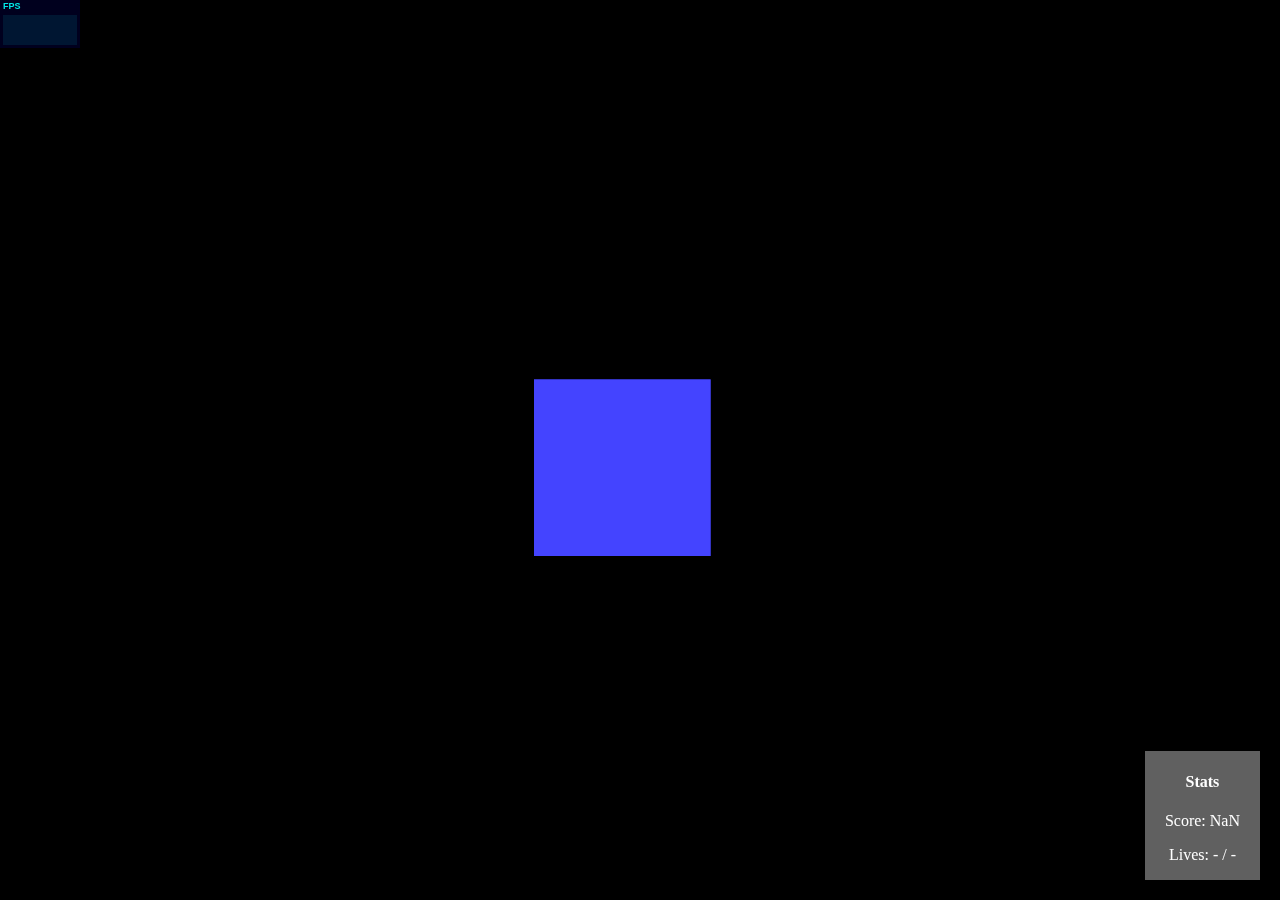
==== commit 4b371df6: "explosions! ! !" ====
--- a/Main.html
+++ b/Main.html
@@ -6,7 +6,8 @@
 <style> body { margin: 0px 0px 0px 0px; } canvas { width: 100%; height: 100% } </style>
 <!-- <iframe src="starwars-gh-pages/index.html" class="frame" ></iframe>  -->
 </head>
-<audio id="xyz" src="sounds/haha.wav" preload="auto"></audio>	
+<audio id="xyz" src="sounds/haha.wav" preload="auto"></audio>
+<audio id="exp" src="sounds/explosion.mp3" preload="auto"></audio>
 <script src="libs\three.js"></script>
 <script src="libs\OrbitControls.js"></script>
 <script src="libs\stats.min.js"></script>
@@ -20,8 +21,8 @@
 <script src="libs\GeometryUtils.js"></script>
 <script src="libs\BendModifier.js"></script>
 <script src="libs\dat.gui.min.js"></script>
-<script src="libs\CSS3DRenderer.js"></script>
-<script src="libs\THREEx.WindowResize.js"></script>
+<script src="libs\SPE.min.js"></script>
+
 <script src="src\classes\level.js"></script>
 <script src="src\classes\alpha.js"></script>
 <script src="src\classes\map.js"></script>
@@ -30,6 +31,7 @@
 <script src="src\classes\collectible.js"></script>
 
 <script src="src\render.js"></script>
+<script src="src\lore.js"></script>
 <script src="src\createLevels.js"></script>
 <script src="src\mouseKeyboard.js"></script>
 <script src="src\createWorldFunctions.js"></script>
@@ -41,12 +43,548 @@
 
 
 
-<script src="src\main.js"></script>
-
-
-
-
+<script>
+
+"use strict";
+
+var STARTING_LIVES = 3;
+var currLevel = 3; //level variable
+var level;
+//<<<<<<<<<<<<<<<<<<<<<<<<<<<<<< G L O B A L    V A R I A B L E S >>>>>>>>>>>>>>>>>>>>>>>>>>>>>>>>>>>>>
+
+/* General mechanics variables */
+var canvas, renderer, scene, mainCamera; // Standard three.js requirements.
+var container, stats;
+var minimapCamera;  //minimap variables
+var controls;  											// An OrbitControls object that is used to implement
+              											// rotation of the scene using the mouse.  (It actually rotates
+               											// the camera around the scene.)
+var listener, crashSound, playingSound, pauseSound;  //sound variables
+
+/* flags for different instances */
+var fullscreen = false;
+var animating = false;  					// Set to true when an animation is in progress.
+var alpha_centered =true;							// used to recenter alpha avater after doing a rotation animation
+var keys = []; 								// records current keys being pressed
+var resetCameraFlag = false 				// flag to reset the camera position to original position
+var jumping = false;						// whether player is jumping or not
+var alphaDone = false;
+var mapDone = false;
+var score = 0;
+var lives = STARTING_LIVES;
+var collectibleCount = 0;
+var activePowerups = [];
+var crot = Math.PI;									// iterator for doing object rotation animation
+var mixer = null;  							// The object that animates the model, of type THREE.AnimationMixer
+var mute = false;
+var frameNumber = 0;
+
+/* Global object variables */
+var player = new THREE.Object3D();
+var alpha;									// player stats tracking + model  object
+var worldMap; 								// make global so it can be accessed by collision function
+
+/* Global object arrays */
+var menusArr = {};
+var collideMeshArray = []; 					// array to store  all collidable mesh's (buildings + items)
+var powerups = [];							// items providing certain powerups or "boosts" to the player for a short time when picked up
+var collectibles = [];						// the items that the player needs to collect in order to progress to the next level
+
+
+/* text sculputure*/
+var discoBall;
+var sculpt;
+var joshSucks;								// he does
+// for the text; there is no better way, sorry.
+var textMesh1;
+var font;
+var text;
+var text_height;
+var text_size;
+
+var curveSegments;
+var text_object_container;
+var cubeCamera;			// for dynamic reflections
+var reflection_on_off; //turn cubeCam on or off
+
+// explosion stuff
+var exploding = false;
+var clock = new THREE.Clock();
+
+//<<<<<<<<<<<<<<<<<<<<<<<<<<<<<<<<< CUTSCENE >>>>>>>>>>>>>>>>>>>>>>>>>>>>>
+var cutscenePlaying = true;
+var cutscene = new THREE.Scene();
+var cutsceneCamera = new THREE.PerspectiveCamera(30, window.innerWidth/window.innerHeight, 0.1, 100);
+var box = new THREE.Mesh(
+		new THREE.BoxGeometry(0.5,0.5,0.5),
+		new THREE.MeshBasicMaterial({ color:0x4444ff })
+	);
+var cutsceneFrames = 0;
+
+
+// for menu class
+//var menu = new Menu(ALPHA_CAMERA_DISTANCE * 2, "textures/skyboxes/tantolunden5/", "sprites/buttons/");
+
+
+
+//<<<<<<<<<<<<<<<<<<<<<<<<<<<<<<< I N I T I A L I S A T I O N   F U N C T I O N S >>>>>>>>>>>>>>>>>>>>>>>>>>>>>>>>>>
+
+
+/* /////////////////////////////////////////////////////////////
+	Creates the world map, lights, cameras, player and collectibles and powerups.
+	Called by restartGame and init.
+	INPUT: none
+	OUTPUT: none
+ *//////////////////////////////////////////////////////////////
+function createWorld() {
+    renderer.setClearColor("black"); // Background color for scene.
+    scene = new THREE.Scene();
+    var fogColour = new THREE.Color(level.fogColour);
+	  scene.fog = new THREE.Fog(fogColour, level.alphaCameraDistance * 15, level.alphaCameraDistance * 20);
+    scene.add(player);
+
+	createMenus();
+
+    // -------------------------------------- MAKE MAIN CAMERA -------------------------------------
+    mainCamera = new THREE.PerspectiveCamera(
+		30,
+		window.innerWidth/window.innerHeight,
+		0.1,
+		level.alphaCameraDistance * 20
+	);
+  	mainCamera.position.z = level.alphaCameraDistance;
+  	player.add(mainCamera);
+
+    // -------------------------------------- MAKE SOUND -------------------------------------
+	// create an AudioListener and add it to the camera
+	listener = new THREE.AudioListener();
+	mainCamera.add( listener );
+
+	// create a global audio source
+	crashSound = new THREE.Audio( listener );
+	playingSound = new THREE.Audio( listener );
+	pauseSound = new THREE.Audio( listener );
+
+	addSounds();
+	//-------------------------------------------- LIGHTING ------------------------------------------------
+	createRandomLights();
+	var viewLight = new THREE.PointLight(level.alphaLightColour, 1);
+	player.add(viewLight);
+	viewLight.position.z = level.alphaCameraDistance;
+
+
+	//------------------------------------------ MINIMAP ----------------------------------------------
+	minimapCamera = new THREE.OrthographicCamera(		// Orthographic camera does not change according to distance, which is what we want
+	    window.innerHeight / -5,						// Left
+		window.innerHeight / 5,							// Right
+    	window.innerHeight / 5,							// Top
+    	window.innerHeight / -5,						// Bottom
+    	-3 * level.atmosphereHeight,					// Near
+    	10000 );           								// Far
+	minimapCamera.up = new THREE.Vector3(0,0,-1);		// COMMENT
+	minimapCamera.lookAt( new THREE.Vector3(0,-1,0) );	// COMMENT
+	scene.add(minimapCamera);							// Add minimap camera to scene
+
+
+
+    //---------------------------------- CREATE THE WORLD -------------------------------------------
+	worldMap = new Map(level.worldWidth, level.worldDepth, level.atmosphereHeight, level.floorTextureURL, level.backgroundURL, level.buildingModelURLs) //width, height, atmosphereHight, textureURL, skyboxDirectory
+
+	scene.add(worldMap.floor);
+	scene.background = worldMap.background;
+	scene.add(worldMap.atmosphere);
+	//add buildings to scene
+	worldMap.createBuildings(level.mapBuildingRatio);
+
+	for (var i = 0; i < worldMap.buildings.length; i++){
+		scene.add(worldMap.buildings[i]);
+	}
+
+
+
+    //---------------------------------- Dynamic Sculpture -------------------------------------------
+    // TODO: try cubecamera on lab computers
+	// resources: http://learningthreejs.com/blog/2014/05/12/live-cube-maps-reflections-in-your-three-dot-js-game-with-threex-dot-cubecamera/
+
+	sculpt = new THREE.Object3D(); 		// Sculpture container
+	joshSucks = new THREE.Object3D();		// Sphere Sculpture object
+
+	// Make a reflective sphere (only reflects skybox, at the moment)
+	var geometry = new THREE.SphereGeometry(5, 32, 16);
+	var material = new THREE.MeshPhongMaterial({
+    color   : 0xffffff,
+	envMap 	: scene.background
+	});
+	discoBall = new THREE.Mesh(geometry, material);
+	discoBall.position.set(0,0,0);	// centre obj coords of sphere
+	joshSucks.add(discoBall);
+
+//diffuse stick
+	var length = 8, width = 8;
+
+	var shape = new THREE.Shape();
+	shape.moveTo( 0,0 );
+	shape.lineTo( 0, width );
+	shape.lineTo( length, width );
+	shape.lineTo( length, 0 );
+	shape.lineTo( 0, 0 );
+
+	var extrudeSettings = {
+		steps: 2,
+		amount: 100,
+		bevelEnabled: true,
+		bevelThickness: 1,
+		bevelSize: 1,
+		bevelSegments: 1
+	};
+	var geometry = new THREE.ExtrudeGeometry( shape, extrudeSettings );
+	var material = new THREE.MeshStandardMaterial({color: 0x517a, roughness: 0.6, })
+	var stick = new THREE.Mesh( geometry, material ) ;
+	stick.rotation.x=Math.PI/2;
+	stick.position.set(-1.5,10,0);
+
+///////////
+
+
+//////////////////////////////////////////////////////////////////////////////////
+//		add  text	 														//
+///	///////////////////////////////////////////////////////////////////////////////
+	text = "JOSH  SUCKS";
+	text_height = 0.5;
+	text_size = 2;
+	curveSegments = 4;
+	font = undefined;
+
+	text_object_container = new THREE.Group();
+	text_object_container.position.set(-8,0,7);	// -8,0,7 is the magic tuple to get the text to rotate around the sphere.
+
+	loadFont();
+	joshSucks.add(text_object_container);
+	joshSucks.children[1].rotateZ(0.2);
+	// joshSucks.add( stick );
+	// var temp_test = player.position.clone();
+	joshSucks.position.set(1,12,3.8);	//center the sphere
+
+///// cube cam for reflections
+	cubeCamera	= new THREEx.CubeCamera(discoBall);
+	cubeCamera.update(renderer, scene);
+	material.envMap	= cubeCamera.textureCube;
+////////////////////////////////////////
+	sculpt.add(joshSucks);
+	sculpt.add(stick);
+	sculpt.scale.set(5,5,5);
+	sculpt.position.set(0,5,0);
+	scene.add(sculpt);
+	scene.add(cubeCamera.object3d);		// good enough
+
+
+
+	//----------------------------------- CREATE THE PLAYER --------------------------------------------
+
+	// alpha is created by modelLoader function and added to player
+
+	var loader = new THREE.JSONLoader();					// create loader for .js models
+
+	loader.load(level.alphaModelURL, modelLoader);			// load model and call model_loader
+	if(currLevel == 4){
+		loader.load("models/WaltHeadLo.js", waltLoader);
+	}
+
+
+//------------------------------------- CREATE POWERUPS -----------------------------------------------
+	createPowerups();
+//--------------------------------------- CREATE COLLECTIBLES ------------------------------------------------
+	createCollectibles(level.collectibleURL);
+
+} // end function createWorld()
+
+
+
+/*//////////////////////////////////////////////////////////////////////////
+	Model Loader function for alpha object. Creates alpha, places it in the scene and sets up animation
+	Callback function for JSON loader in createWorld()
+	INPUT: THREE geometry and material objects
+	OUTPUT: none
+///////////////////////////////////////////////////////////////////////////*/
+function modelLoader(geometry, materials) {
+
+	var material = new THREE.MeshLambertMaterial( {
+        vertexColors: THREE.FaceColors,  			// use colors from the geometry
+        morphTargets: true							// for animation
+    });
+	alpha = new Alpha(geometry,material, 1);		// create alpha object
+
+// TRANSFORMS
+	alpha.geometry.computeBoundingSphere();
+	alpha.scale.set(
+		500/Math.pow(alpha.geometry.boundingSphere.radius,2),
+		500/Math.pow(alpha.geometry.boundingSphere.radius,2),
+		500/Math.pow(alpha.geometry.boundingSphere.radius,2),
+	);
+	alpha.position.set(0,0,0);
+	alpha.rotateY(Math.PI);
+	alpha.castShadow = true;
+	player.add(alpha);								// add alpha to player
+	player.translateY(10);							// move player so that alpha doesn't crash on game start
+
+	alpha.geometry.computeBoundingBox();			// Get bounding box for model, for doing collisions
+	alphaDone = true;
+	alpha.startup();
+
+
+// ANIMATION STUFF
+	mixer = new THREE.AnimationMixer( alpha );
+	var clip = THREE.AnimationClip.CreateFromMorphTargetSequence( 'motion', geometry.morphTargets, 30 );
+    var animationAction = mixer.clipAction(clip);
+    animationAction.setDuration(1);
+    animationAction.play();
+	render();
+}
+
+// END OF INITIALISATION
+
+/*/////////////////////////////////////////////////////////////////////////////////
+	Updates frame by moving player, moving minimap camera, crashing player if they move above atmosphere or below floor, update animations, increment score and check for collisions
+	Called by doFrame
+	INPUT: none
+	OUTPUT: none
+//////////////////////////////////////////////////////////////////////////////////*/
+function updateForFrame() {
+	frameNumber++;
+
+// if an explosion is happening, update the particle effects for 2 seconds, then call crash
+	if (exploding){
+		group.tick();
+		shockwaveGroup.tick();
+		console.log(clock.getElapsedTime());
+		if (clock.getElapsedTime() > 2) {
+			Crash();
+			return;
+		}
+	}
+	//group.tick(  );
+	//shockwaveGroup.tick(  );
+
+	if(currLevel == 4){
+		player.children[3].translateZ(-0.1);
+		player.children[3].translateX(Math.sin(frameNumber/10));
+		player.children[3].translateY(Math.cos(frameNumber/15));
+	}
+
+	// make dynamic reflections
+	if(reflection_on_off == true){
+		cubeCamera.update(renderer, scene);
+		discoBall.material.envMap = cubeCamera.textureCube;
+	}
+
+	//animate josh sucks (text) WOOHOO I CAN ACCESS CHILD NODES!
+	// joshSucks.rotateY(0.1*Math.sin(Math.PI/6));
+	sculpt.children[0].rotateY(0.1*Math.sin(Math.PI/6));
+
+	//Move player backwards or forwards by their Z velocity
+    player.translateZ(alpha.getSpeedZ());
+
+    //Move player up or down by their Y velocity
+	player.translateY(alpha.getSpeedY());
+
+	// move minimap camera on x,z axis according to player
+	// minimap height stays constant right and captures from right bellow the atmosphere
+	minimapCamera.position.set(player.position.x, minimapCamera.position.y, player.position.z);
+
+	// t to stop gravity, for testing
+	if(keys[84]){
+		alpha.setMinSpeedY(0);
+	}
+
+	// Put player on floor if they aren't already on it.
+	if(!putOnFloor()){
+		return;
+	}
+
+	//check for death by atmosphere (lasers) (height) + some leeway
+	if(player.position.y > level.atmosphereHeight + 1){
+		if (!exploding) {
+			Explosion();
+			return;
+		}
+	}
+
+	// Slowly moving the camera back behind _alpha_
+	if (resetCameraFlag){
+		resetCameraPosition();
+	}
+
+	// Animate the avatar model to rotate back to center in it's z-axis, after banking
+    reCenterAlpha();
+
+	// Animate power-ups
+	for(var i = 0; i < powerups.length; i++){
+		powerups[i].animate();
+	}
+
+//check if a power has been activated
+	if(activePowerups.length > 0) {
+		for (var k = 0; k < activePowerups.length; k++) {
+			if(activePowerups[k].getExpiration() < 0) {
+				activePowerups[k].deactivatePower();
+				activePowerups.splice(k, 1);
+			} else {
+				activePowerups[k].decrementExpiration();
+			}
+		}
+
+	}
+
+	// animate collectibles
+	for(var j = 0; j < collectibles.length; j++) {
+		collectibles[j].animate();
+	}
+
+	// update model animation
+	if(mixer) {
+		var updateSpeed = 0.02*(-1)*alpha.speedZ;
+		if(updateSpeed > 0.05) {
+			mixer.update(0.05);
+		} else if(updateSpeed < 0.005) {
+			mixer.update(0.005)
+		} else {
+			mixer.update(0.02*(-1)*alpha.speedZ);
+		}
+	}
+
+	// camera can't got below floor
+	if(new THREE.Vector3().setFromMatrixPosition(mainCamera.matrixWorld).y < worldMap.floorHeight + 0.1){
+		mainCamera.position.y = worldMap.floorHeight + 1.1;
+	}
+
+	// Summon keyboard control lookups in one line.
+	keyCheck();
+
+	//Collision
+	if (!exploding){
+		collisions();
+	}
+
+	if(alpha == null){
+		return;
+	}
+
+	if(currLevel != 4){
+			// Score update: TODO: ut in function and tidy up
+			if(Math.abs(player.position.x) <= level.worldWidth / 2 && Math.abs(player.position.z) <= level.worldDepth){
+				score++;
+			} else {
+				score = score - 5;
+			}
+	}
+
+	document.getElementById("s0").innerHTML = "Level: " + level.levelNum;
+ 	document.getElementById("s1").innerHTML = "Score: " + score;
+ 	document.getElementById("s2").innerHTML = "Lives: " + lives; // this will need to go in Crash function maybe
+
+}
+
+
+
+/*/////////////////////////////////////////////////////////////////////////////////
+	Drives the animation, called by system through requestAnimationFrame()
+	Called by itself, exitMenu, init and keysPressed
+	INPUT: none
+	OUTPUT: none
+//////////////////////////////////////////////////////////////////////////////////*/
+function doFrame() {
+	if (cutscenePlaying) {
+      	renderer.setClearColor("black");
+		box.position.x -= 0.05;
+		if( box.position.x < -10 ){
+			box.position.x = 10;
+		}
+		box.position.y = Math.sin(box.position.x);
+        render();
+		stats.update();
+		cutsceneFrames++;
+		console.log(cutsceneFrames);
+		if(cutsceneFrames < 300 ){
+			requestAnimationFrame(doFrame);
+		} else {
+			cutscenePlaying = false;
+			finishInit();
+		}
+
+	}
+
+    if (animating) {
+        updateForFrame();
+        render();
+		stats.update();
+        requestAnimationFrame(doFrame);
+    }
+}
+
+ /*/////////////////////////////////////////////////////////////////////////////////////
+	Finishes initialisation of the world after cutscene is done.
+	Called by doFrame
+	INPUT: none
+	OUTPUT: none
+ //////////////////////////////////////////////////////////////////////////////////////*/
+function finishInit() {
+
+	createWorld();
+    installOrbitControls();
+
+	document.addEventListener("mousedown", function(){resetCameraFlag = false}, false);
+	document.addEventListener("mouseup", function(){resetCameraFlag = true}, false);
+
+    render();
+}
+
+
+ /*/////////////////////////////////////////////////////////////////////////////////////
+	Creates the renderer, container for stats, scene object, calls createWorld and installOrbitControls. Renders initial view of the scene
+	Called by onload event
+	INPUT: none
+	OUTPUT: none
+ //////////////////////////////////////////////////////////////////////////////////////*/
+function init() {
+	createLevel(currLevel);
+    try {
+    	document.getElementById( 'container' ).style.margin = "0px 0px 0px 0px";
+		container = document.getElementById( 'container' );
+		renderer = new THREE.WebGLRenderer( { antialias: true } );
+		renderer.setPixelRatio( window.devicePixelRatio );
+		renderer.setSize( window.innerWidth, window.innerHeight );
+		renderer.shadowMap.enabled = true;
+		renderer.setScissorTest( true ); //important for minimap not to take control of entire screen even though it only occupies a corner
+		//renderer.shadowMap.type = THREE.PCFSoftShadowMap; // default THREE.PCFShadowMap
+
+		container.appendChild( renderer.domElement );
+
+		stats = new Stats();
+		container.appendChild( stats.dom );
+    }
+    catch (e) {
+        document.getElementById("message").innerHTML="<b>Sorry, an error occurred:<br>" +
+                e + "</b>";
+        return;
+    }
+
+    box.position.set(0,0,-5);
+	cutsceneCamera.lookAt(box.position);
+	cutscene.add(box);
+	cutscene.add(cutsceneCamera);
+	requestAnimationFrame(doFrame);
+
+	// createWorld();
+ //    installOrbitControls();
+
+	// document.addEventListener("mousedown", function(){resetCameraFlag = false}, false);
+	// document.addEventListener("mouseup", function(){resetCameraFlag = true}, false);
+ //    render();
+}
+
+</script>
 <body onload="init()">
+
  	<div class="container">
 		<div id="container"></div>
 	  	<div class="text-block">
@@ -58,5 +596,3 @@
 	</div>
 </body>
 </html>
-
-
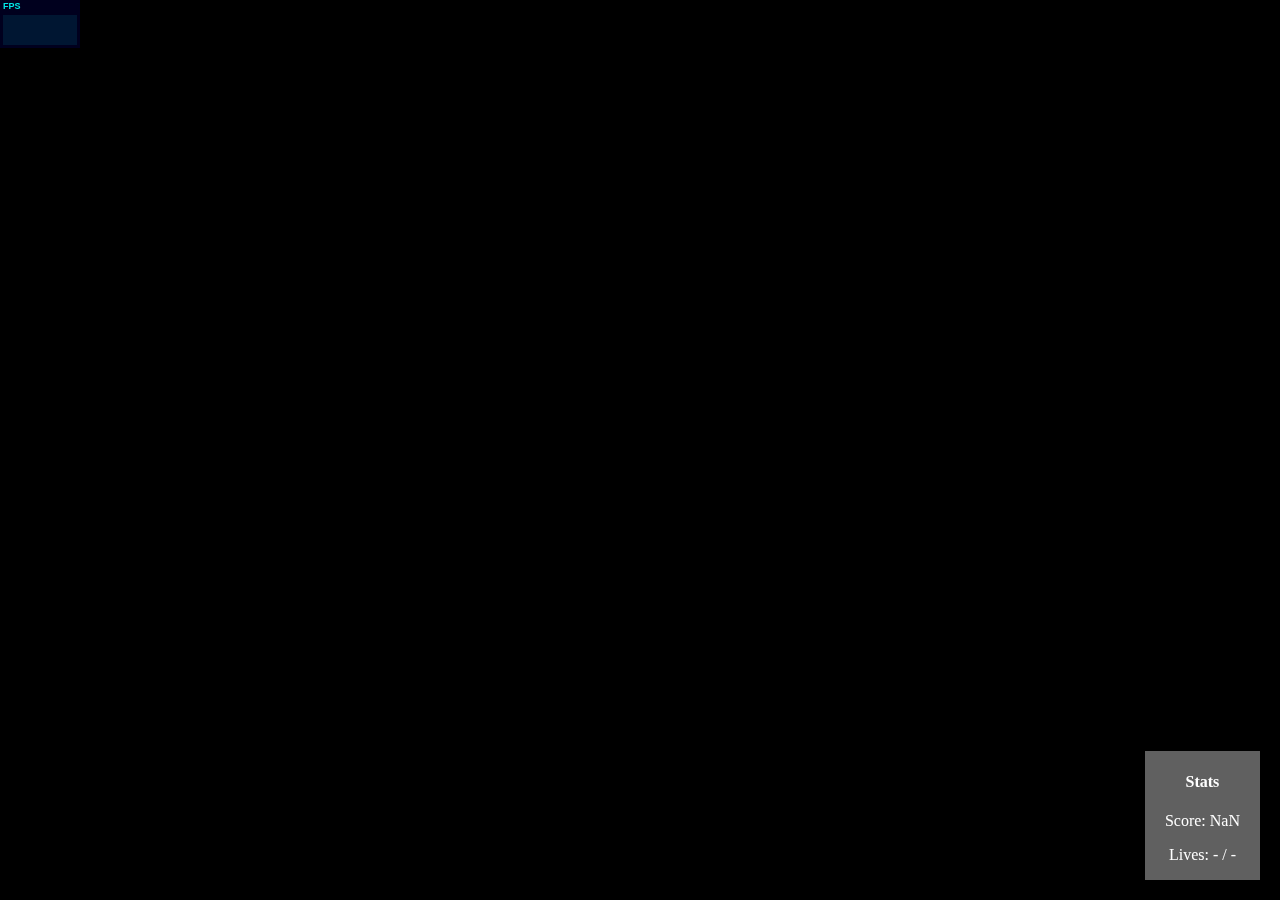
==== commit d2b9bf5a: "merged with the big merge" ====
--- a/Main.html
+++ b/Main.html
@@ -41,550 +41,9 @@
 <script src="src\fuckingText.js"></script>
 <script src="src\customSubroutines.js"></script>
 
+<script src="src\main.js"></script>
 
-
-<script>
-
-"use strict";
-
-var STARTING_LIVES = 3;
-var currLevel = 3; //level variable
-var level;
-//<<<<<<<<<<<<<<<<<<<<<<<<<<<<<< G L O B A L    V A R I A B L E S >>>>>>>>>>>>>>>>>>>>>>>>>>>>>>>>>>>>>
-
-/* General mechanics variables */
-var canvas, renderer, scene, mainCamera; // Standard three.js requirements.
-var container, stats;
-var minimapCamera;  //minimap variables
-var controls;  											// An OrbitControls object that is used to implement
-              											// rotation of the scene using the mouse.  (It actually rotates
-               											// the camera around the scene.)
-var listener, crashSound, playingSound, pauseSound;  //sound variables
-
-/* flags for different instances */
-var fullscreen = false;
-var animating = false;  					// Set to true when an animation is in progress.
-var alpha_centered =true;							// used to recenter alpha avater after doing a rotation animation
-var keys = []; 								// records current keys being pressed
-var resetCameraFlag = false 				// flag to reset the camera position to original position
-var jumping = false;						// whether player is jumping or not
-var alphaDone = false;
-var mapDone = false;
-var score = 0;
-var lives = STARTING_LIVES;
-var collectibleCount = 0;
-var activePowerups = [];
-var crot = Math.PI;									// iterator for doing object rotation animation
-var mixer = null;  							// The object that animates the model, of type THREE.AnimationMixer
-var mute = false;
-var frameNumber = 0;
-
-/* Global object variables */
-var player = new THREE.Object3D();
-var alpha;									// player stats tracking + model  object
-var worldMap; 								// make global so it can be accessed by collision function
-
-/* Global object arrays */
-var menusArr = {};
-var collideMeshArray = []; 					// array to store  all collidable mesh's (buildings + items)
-var powerups = [];							// items providing certain powerups or "boosts" to the player for a short time when picked up
-var collectibles = [];						// the items that the player needs to collect in order to progress to the next level
-
-
-/* text sculputure*/
-var discoBall;
-var sculpt;
-var joshSucks;								// he does
-// for the text; there is no better way, sorry.
-var textMesh1;
-var font;
-var text;
-var text_height;
-var text_size;
-
-var curveSegments;
-var text_object_container;
-var cubeCamera;			// for dynamic reflections
-var reflection_on_off; //turn cubeCam on or off
-
-// explosion stuff
-var exploding = false;
-var clock = new THREE.Clock();
-
-//<<<<<<<<<<<<<<<<<<<<<<<<<<<<<<<<< CUTSCENE >>>>>>>>>>>>>>>>>>>>>>>>>>>>>
-var cutscenePlaying = true;
-var cutscene = new THREE.Scene();
-var cutsceneCamera = new THREE.PerspectiveCamera(30, window.innerWidth/window.innerHeight, 0.1, 100);
-var box = new THREE.Mesh(
-		new THREE.BoxGeometry(0.5,0.5,0.5),
-		new THREE.MeshBasicMaterial({ color:0x4444ff })
-	);
-var cutsceneFrames = 0;
-
-
-// for menu class
-//var menu = new Menu(ALPHA_CAMERA_DISTANCE * 2, "textures/skyboxes/tantolunden5/", "sprites/buttons/");
-
-
-
-//<<<<<<<<<<<<<<<<<<<<<<<<<<<<<<< I N I T I A L I S A T I O N   F U N C T I O N S >>>>>>>>>>>>>>>>>>>>>>>>>>>>>>>>>>
-
-
-/* /////////////////////////////////////////////////////////////
-	Creates the world map, lights, cameras, player and collectibles and powerups.
-	Called by restartGame and init.
-	INPUT: none
-	OUTPUT: none
- *//////////////////////////////////////////////////////////////
-function createWorld() {
-    renderer.setClearColor("black"); // Background color for scene.
-    scene = new THREE.Scene();
-    var fogColour = new THREE.Color(level.fogColour);
-	  scene.fog = new THREE.Fog(fogColour, level.alphaCameraDistance * 15, level.alphaCameraDistance * 20);
-    scene.add(player);
-
-	createMenus();
-
-    // -------------------------------------- MAKE MAIN CAMERA -------------------------------------
-    mainCamera = new THREE.PerspectiveCamera(
-		30,
-		window.innerWidth/window.innerHeight,
-		0.1,
-		level.alphaCameraDistance * 20
-	);
-  	mainCamera.position.z = level.alphaCameraDistance;
-  	player.add(mainCamera);
-
-    // -------------------------------------- MAKE SOUND -------------------------------------
-	// create an AudioListener and add it to the camera
-	listener = new THREE.AudioListener();
-	mainCamera.add( listener );
-
-	// create a global audio source
-	crashSound = new THREE.Audio( listener );
-	playingSound = new THREE.Audio( listener );
-	pauseSound = new THREE.Audio( listener );
-
-	addSounds();
-	//-------------------------------------------- LIGHTING ------------------------------------------------
-	createRandomLights();
-	var viewLight = new THREE.PointLight(level.alphaLightColour, 1);
-	player.add(viewLight);
-	viewLight.position.z = level.alphaCameraDistance;
-
-
-	//------------------------------------------ MINIMAP ----------------------------------------------
-	minimapCamera = new THREE.OrthographicCamera(		// Orthographic camera does not change according to distance, which is what we want
-	    window.innerHeight / -5,						// Left
-		window.innerHeight / 5,							// Right
-    	window.innerHeight / 5,							// Top
-    	window.innerHeight / -5,						// Bottom
-    	-3 * level.atmosphereHeight,					// Near
-    	10000 );           								// Far
-	minimapCamera.up = new THREE.Vector3(0,0,-1);		// COMMENT
-	minimapCamera.lookAt( new THREE.Vector3(0,-1,0) );	// COMMENT
-	scene.add(minimapCamera);							// Add minimap camera to scene
-
-
-
-    //---------------------------------- CREATE THE WORLD -------------------------------------------
-	worldMap = new Map(level.worldWidth, level.worldDepth, level.atmosphereHeight, level.floorTextureURL, level.backgroundURL, level.buildingModelURLs) //width, height, atmosphereHight, textureURL, skyboxDirectory
-
-	scene.add(worldMap.floor);
-	scene.background = worldMap.background;
-	scene.add(worldMap.atmosphere);
-	//add buildings to scene
-	worldMap.createBuildings(level.mapBuildingRatio);
-
-	for (var i = 0; i < worldMap.buildings.length; i++){
-		scene.add(worldMap.buildings[i]);
-	}
-
-
-
-    //---------------------------------- Dynamic Sculpture -------------------------------------------
-    // TODO: try cubecamera on lab computers
-	// resources: http://learningthreejs.com/blog/2014/05/12/live-cube-maps-reflections-in-your-three-dot-js-game-with-threex-dot-cubecamera/
-
-	sculpt = new THREE.Object3D(); 		// Sculpture container
-	joshSucks = new THREE.Object3D();		// Sphere Sculpture object
-
-	// Make a reflective sphere (only reflects skybox, at the moment)
-	var geometry = new THREE.SphereGeometry(5, 32, 16);
-	var material = new THREE.MeshPhongMaterial({
-    color   : 0xffffff,
-	envMap 	: scene.background
-	});
-	discoBall = new THREE.Mesh(geometry, material);
-	discoBall.position.set(0,0,0);	// centre obj coords of sphere
-	joshSucks.add(discoBall);
-
-//diffuse stick
-	var length = 8, width = 8;
-
-	var shape = new THREE.Shape();
-	shape.moveTo( 0,0 );
-	shape.lineTo( 0, width );
-	shape.lineTo( length, width );
-	shape.lineTo( length, 0 );
-	shape.lineTo( 0, 0 );
-
-	var extrudeSettings = {
-		steps: 2,
-		amount: 100,
-		bevelEnabled: true,
-		bevelThickness: 1,
-		bevelSize: 1,
-		bevelSegments: 1
-	};
-	var geometry = new THREE.ExtrudeGeometry( shape, extrudeSettings );
-	var material = new THREE.MeshStandardMaterial({color: 0x517a, roughness: 0.6, })
-	var stick = new THREE.Mesh( geometry, material ) ;
-	stick.rotation.x=Math.PI/2;
-	stick.position.set(-1.5,10,0);
-
-///////////
-
-
-//////////////////////////////////////////////////////////////////////////////////
-//		add  text	 														//
-///	///////////////////////////////////////////////////////////////////////////////
-	text = "JOSH  SUCKS";
-	text_height = 0.5;
-	text_size = 2;
-	curveSegments = 4;
-	font = undefined;
-
-	text_object_container = new THREE.Group();
-	text_object_container.position.set(-8,0,7);	// -8,0,7 is the magic tuple to get the text to rotate around the sphere.
-
-	loadFont();
-	joshSucks.add(text_object_container);
-	joshSucks.children[1].rotateZ(0.2);
-	// joshSucks.add( stick );
-	// var temp_test = player.position.clone();
-	joshSucks.position.set(1,12,3.8);	//center the sphere
-
-///// cube cam for reflections
-	cubeCamera	= new THREEx.CubeCamera(discoBall);
-	cubeCamera.update(renderer, scene);
-	material.envMap	= cubeCamera.textureCube;
-////////////////////////////////////////
-	sculpt.add(joshSucks);
-	sculpt.add(stick);
-	sculpt.scale.set(5,5,5);
-	sculpt.position.set(0,5,0);
-	scene.add(sculpt);
-	scene.add(cubeCamera.object3d);		// good enough
-
-
-
-	//----------------------------------- CREATE THE PLAYER --------------------------------------------
-
-	// alpha is created by modelLoader function and added to player
-
-	var loader = new THREE.JSONLoader();					// create loader for .js models
-
-	loader.load(level.alphaModelURL, modelLoader);			// load model and call model_loader
-	if(currLevel == 4){
-		loader.load("models/WaltHeadLo.js", waltLoader);
-	}
-
-
-//------------------------------------- CREATE POWERUPS -----------------------------------------------
-	createPowerups();
-//--------------------------------------- CREATE COLLECTIBLES ------------------------------------------------
-	createCollectibles(level.collectibleURL);
-
-} // end function createWorld()
-
-
-
-/*//////////////////////////////////////////////////////////////////////////
-	Model Loader function for alpha object. Creates alpha, places it in the scene and sets up animation
-	Callback function for JSON loader in createWorld()
-	INPUT: THREE geometry and material objects
-	OUTPUT: none
-///////////////////////////////////////////////////////////////////////////*/
-function modelLoader(geometry, materials) {
-
-	var material = new THREE.MeshLambertMaterial( {
-        vertexColors: THREE.FaceColors,  			// use colors from the geometry
-        morphTargets: true							// for animation
-    });
-	alpha = new Alpha(geometry,material, 1);		// create alpha object
-
-// TRANSFORMS
-	alpha.geometry.computeBoundingSphere();
-	alpha.scale.set(
-		500/Math.pow(alpha.geometry.boundingSphere.radius,2),
-		500/Math.pow(alpha.geometry.boundingSphere.radius,2),
-		500/Math.pow(alpha.geometry.boundingSphere.radius,2),
-	);
-	alpha.position.set(0,0,0);
-	alpha.rotateY(Math.PI);
-	alpha.castShadow = true;
-	player.add(alpha);								// add alpha to player
-	player.translateY(10);							// move player so that alpha doesn't crash on game start
-
-	alpha.geometry.computeBoundingBox();			// Get bounding box for model, for doing collisions
-	alphaDone = true;
-	alpha.startup();
-
-
-// ANIMATION STUFF
-	mixer = new THREE.AnimationMixer( alpha );
-	var clip = THREE.AnimationClip.CreateFromMorphTargetSequence( 'motion', geometry.morphTargets, 30 );
-    var animationAction = mixer.clipAction(clip);
-    animationAction.setDuration(1);
-    animationAction.play();
-	render();
-}
-
-// END OF INITIALISATION
-
-/*/////////////////////////////////////////////////////////////////////////////////
-	Updates frame by moving player, moving minimap camera, crashing player if they move above atmosphere or below floor, update animations, increment score and check for collisions
-	Called by doFrame
-	INPUT: none
-	OUTPUT: none
-//////////////////////////////////////////////////////////////////////////////////*/
-function updateForFrame() {
-	frameNumber++;
-
-// if an explosion is happening, update the particle effects for 2 seconds, then call crash
-	if (exploding){
-		group.tick();
-		shockwaveGroup.tick();
-		console.log(clock.getElapsedTime());
-		if (clock.getElapsedTime() > 2) {
-			Crash();
-			return;
-		}
-	}
-	//group.tick(  );
-	//shockwaveGroup.tick(  );
-
-	if(currLevel == 4){
-		player.children[3].translateZ(-0.1);
-		player.children[3].translateX(Math.sin(frameNumber/10));
-		player.children[3].translateY(Math.cos(frameNumber/15));
-	}
-
-	// make dynamic reflections
-	if(reflection_on_off == true){
-		cubeCamera.update(renderer, scene);
-		discoBall.material.envMap = cubeCamera.textureCube;
-	}
-
-	//animate josh sucks (text) WOOHOO I CAN ACCESS CHILD NODES!
-	// joshSucks.rotateY(0.1*Math.sin(Math.PI/6));
-	sculpt.children[0].rotateY(0.1*Math.sin(Math.PI/6));
-
-	//Move player backwards or forwards by their Z velocity
-    player.translateZ(alpha.getSpeedZ());
-
-    //Move player up or down by their Y velocity
-	player.translateY(alpha.getSpeedY());
-
-	// move minimap camera on x,z axis according to player
-	// minimap height stays constant right and captures from right bellow the atmosphere
-	minimapCamera.position.set(player.position.x, minimapCamera.position.y, player.position.z);
-
-	// t to stop gravity, for testing
-	if(keys[84]){
-		alpha.setMinSpeedY(0);
-	}
-
-	// Put player on floor if they aren't already on it.
-	if(!putOnFloor()){
-		return;
-	}
-
-	//check for death by atmosphere (lasers) (height) + some leeway
-	if(player.position.y > level.atmosphereHeight + 1){
-		if (!exploding) {
-			Explosion();
-			return;
-		}
-	}
-
-	// Slowly moving the camera back behind _alpha_
-	if (resetCameraFlag){
-		resetCameraPosition();
-	}
-
-	// Animate the avatar model to rotate back to center in it's z-axis, after banking
-    reCenterAlpha();
-
-	// Animate power-ups
-	for(var i = 0; i < powerups.length; i++){
-		powerups[i].animate();
-	}
-
-//check if a power has been activated
-	if(activePowerups.length > 0) {
-		for (var k = 0; k < activePowerups.length; k++) {
-			if(activePowerups[k].getExpiration() < 0) {
-				activePowerups[k].deactivatePower();
-				activePowerups.splice(k, 1);
-			} else {
-				activePowerups[k].decrementExpiration();
-			}
-		}
-
-	}
-
-	// animate collectibles
-	for(var j = 0; j < collectibles.length; j++) {
-		collectibles[j].animate();
-	}
-
-	// update model animation
-	if(mixer) {
-		var updateSpeed = 0.02*(-1)*alpha.speedZ;
-		if(updateSpeed > 0.05) {
-			mixer.update(0.05);
-		} else if(updateSpeed < 0.005) {
-			mixer.update(0.005)
-		} else {
-			mixer.update(0.02*(-1)*alpha.speedZ);
-		}
-	}
-
-	// camera can't got below floor
-	if(new THREE.Vector3().setFromMatrixPosition(mainCamera.matrixWorld).y < worldMap.floorHeight + 0.1){
-		mainCamera.position.y = worldMap.floorHeight + 1.1;
-	}
-
-	// Summon keyboard control lookups in one line.
-	keyCheck();
-
-	//Collision
-	if (!exploding){
-		collisions();
-	}
-
-	if(alpha == null){
-		return;
-	}
-
-	if(currLevel != 4){
-			// Score update: TODO: ut in function and tidy up
-			if(Math.abs(player.position.x) <= level.worldWidth / 2 && Math.abs(player.position.z) <= level.worldDepth){
-				score++;
-			} else {
-				score = score - 5;
-			}
-	}
-
-	document.getElementById("s0").innerHTML = "Level: " + level.levelNum;
- 	document.getElementById("s1").innerHTML = "Score: " + score;
- 	document.getElementById("s2").innerHTML = "Lives: " + lives; // this will need to go in Crash function maybe
-
-}
-
-
-
-/*/////////////////////////////////////////////////////////////////////////////////
-	Drives the animation, called by system through requestAnimationFrame()
-	Called by itself, exitMenu, init and keysPressed
-	INPUT: none
-	OUTPUT: none
-//////////////////////////////////////////////////////////////////////////////////*/
-function doFrame() {
-	if (cutscenePlaying) {
-      	renderer.setClearColor("black");
-		box.position.x -= 0.05;
-		if( box.position.x < -10 ){
-			box.position.x = 10;
-		}
-		box.position.y = Math.sin(box.position.x);
-        render();
-		stats.update();
-		cutsceneFrames++;
-		console.log(cutsceneFrames);
-		if(cutsceneFrames < 300 ){
-			requestAnimationFrame(doFrame);
-		} else {
-			cutscenePlaying = false;
-			finishInit();
-		}
-
-	}
-
-    if (animating) {
-        updateForFrame();
-        render();
-		stats.update();
-        requestAnimationFrame(doFrame);
-    }
-}
-
- /*/////////////////////////////////////////////////////////////////////////////////////
-	Finishes initialisation of the world after cutscene is done.
-	Called by doFrame
-	INPUT: none
-	OUTPUT: none
- //////////////////////////////////////////////////////////////////////////////////////*/
-function finishInit() {
-
-	createWorld();
-    installOrbitControls();
-
-	document.addEventListener("mousedown", function(){resetCameraFlag = false}, false);
-	document.addEventListener("mouseup", function(){resetCameraFlag = true}, false);
-
-    render();
-}
-
-
- /*/////////////////////////////////////////////////////////////////////////////////////
-	Creates the renderer, container for stats, scene object, calls createWorld and installOrbitControls. Renders initial view of the scene
-	Called by onload event
-	INPUT: none
-	OUTPUT: none
- //////////////////////////////////////////////////////////////////////////////////////*/
-function init() {
-	createLevel(currLevel);
-    try {
-    	document.getElementById( 'container' ).style.margin = "0px 0px 0px 0px";
-		container = document.getElementById( 'container' );
-		renderer = new THREE.WebGLRenderer( { antialias: true } );
-		renderer.setPixelRatio( window.devicePixelRatio );
-		renderer.setSize( window.innerWidth, window.innerHeight );
-		renderer.shadowMap.enabled = true;
-		renderer.setScissorTest( true ); //important for minimap not to take control of entire screen even though it only occupies a corner
-		//renderer.shadowMap.type = THREE.PCFSoftShadowMap; // default THREE.PCFShadowMap
-
-		container.appendChild( renderer.domElement );
-
-		stats = new Stats();
-		container.appendChild( stats.dom );
-    }
-    catch (e) {
-        document.getElementById("message").innerHTML="<b>Sorry, an error occurred:<br>" +
-                e + "</b>";
-        return;
-    }
-
-    box.position.set(0,0,-5);
-	cutsceneCamera.lookAt(box.position);
-	cutscene.add(box);
-	cutscene.add(cutsceneCamera);
-	requestAnimationFrame(doFrame);
-
-	// createWorld();
- //    installOrbitControls();
-
-	// document.addEventListener("mousedown", function(){resetCameraFlag = false}, false);
-	// document.addEventListener("mouseup", function(){resetCameraFlag = true}, false);
- //    render();
-}
-
-</script>
 <body onload="init()">
-
  	<div class="container">
 		<div id="container"></div>
 	  	<div class="text-block">
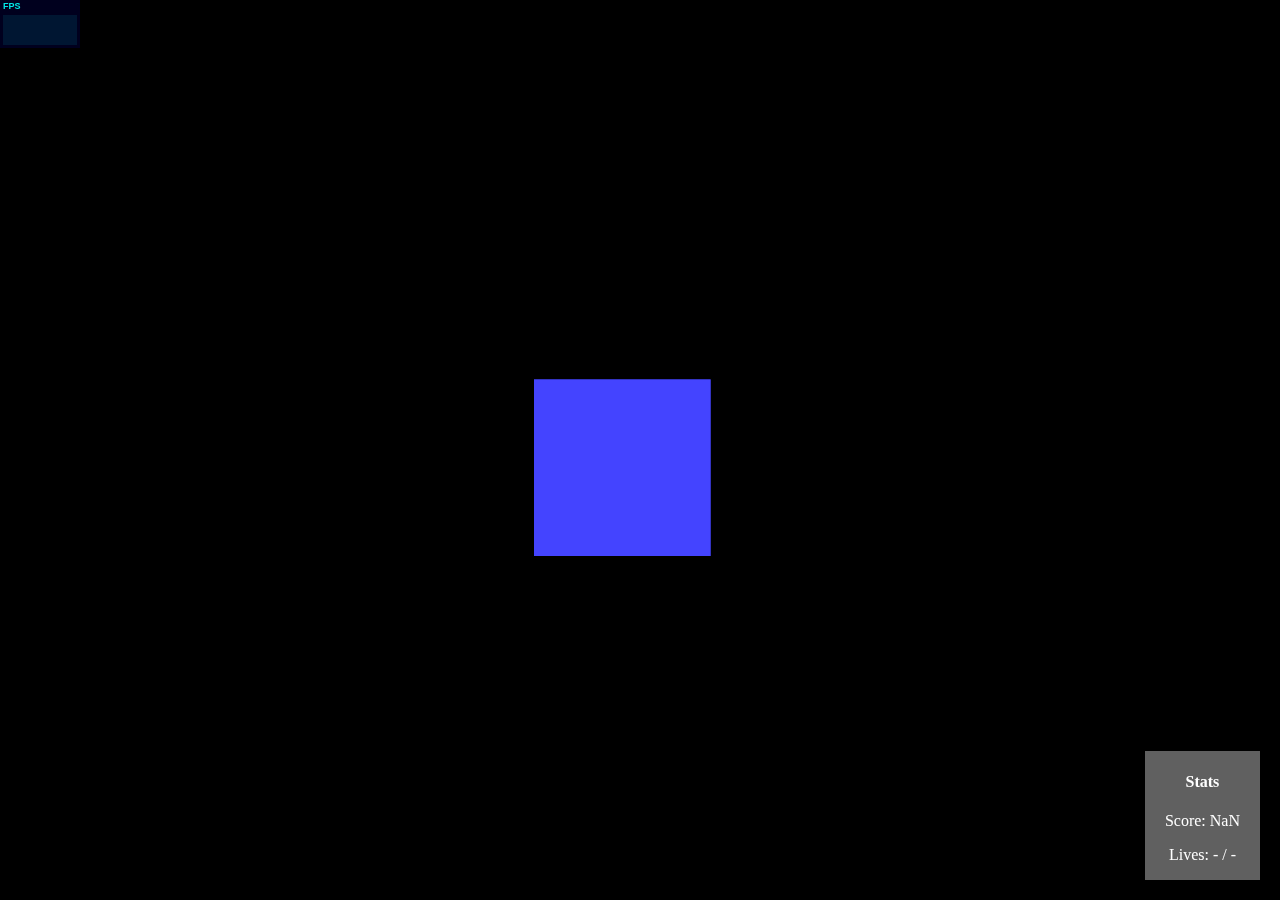
==== commit 6a8a12f6: "renders before initial lore alert" ====
--- a/Main.html
+++ b/Main.html
@@ -7,7 +7,6 @@
 <!-- <iframe src="starwars-gh-pages/index.html" class="frame" ></iframe>  -->
 </head>
 <audio id="xyz" src="sounds/haha.wav" preload="auto"></audio>
-<audio id="exp" src="sounds/explosion.mp3" preload="auto"></audio>
 <script src="libs\three.js"></script>
 <script src="libs\OrbitControls.js"></script>
 <script src="libs\stats.min.js"></script>
@@ -21,7 +20,6 @@
 <script src="libs\GeometryUtils.js"></script>
 <script src="libs\BendModifier.js"></script>
 <script src="libs\dat.gui.min.js"></script>
-<script src="libs\SPE.min.js"></script>
 
 <script src="src\classes\level.js"></script>
 <script src="src\classes\alpha.js"></script>
@@ -41,9 +39,540 @@
 <script src="src\fuckingText.js"></script>
 <script src="src\customSubroutines.js"></script>
 
-<script src="src\main.js"></script>
-
+
+
+<script>
+
+"use strict";
+
+var STARTING_LIVES = 3;
+var currLevel = 1; //level variable
+var level;
+
+//<<<<<<<<<<<<<<<<<<<<<<<<<<<<<< G L O B A L    V A R I A B L E S >>>>>>>>>>>>>>>>>>>>>>>>>>>>>>>>>>>>>
+
+/* General mechanics variables */
+var canvas, renderer, scene, mainCamera; // Standard three.js requirements.
+var container, stats;
+var minimapCamera;  //minimap variables
+var controls;  											// An OrbitControls object that is used to implement
+              											// rotation of the scene using the mouse.  (It actually rotates
+               											// the camera around the scene.)
+var listener, crashSound, playingSound, pauseSound;  //sound variables
+
+/* flags for different instances */
+var fullscreen = false;
+var animating = false;  					// Set to true when an animation is in progress.
+var alpha_centered =true;							// used to recenter alpha avater after doing a rotation animation
+var keys = []; 								// records current keys being pressed
+var resetCameraFlag = false 				// flag to reset the camera position to original position
+var jumping = false;						// whether player is jumping or not
+var alphaDone = false;
+var mapDone = false;
+var score = 0;
+var lives = STARTING_LIVES;
+var collectibleCount = 0;
+var activePowerups = [];
+var crot = Math.PI;									// iterator for doing object rotation animation
+var mixer = null;  							// The object that animates the model, of type THREE.AnimationMixer
+var mute = false;
+var frameNumber = 0;
+
+/* Global object variables */
+var player = new THREE.Object3D();
+var alpha;									// player stats tracking + model  object
+var worldMap; 								// make global so it can be accessed by collision function
+
+/* Global object arrays */
+var menusArr = {};
+var collideMeshArray = []; 					// array to store  all collidable mesh's (buildings + items)
+var powerups = [];							// items providing certain powerups or "boosts" to the player for a short time when picked up
+var collectibles = [];						// the items that the player needs to collect in order to progress to the next level
+
+
+/* text sculputure*/
+var discoBall;
+var sculpt;
+var joshSucks;								// he does
+// for the text; there is no better way, sorry.
+var textMesh1;
+var font;
+var text;
+var text_height;
+var text_size;
+
+var curveSegments;
+var text_object_container;
+var cubeCamera;			// for dynamic reflections
+var reflection_on_off; //turn cubeCam on or off
+
+//<<<<<<<<<<<<<<<<<<<<<<<<<<<<<<<<<<<< CUTSCENE >>>>>>>>>>>>>>>>>>>>>>>>>>>>>
+var cutscenePlaying = true;
+var cutscene = new THREE.Scene();
+var cutsceneCamera = new THREE.PerspectiveCamera(30, window.innerWidth/window.innerHeight, 0.1, 100);
+var box = new THREE.Mesh(
+		new THREE.BoxGeometry(0.5,0.5,0.5),
+		new THREE.MeshBasicMaterial({ color:0x4444ff })
+	);
+var cutsceneFrames = 0;
+
+
+// var loadingScreen = {
+// 	scene: new THREE.Scene(),
+// 	camera: new THREE.PerspectiveCamera(30, window.innerWidth/window.innerHeight, 0.1, 100),
+// 	box: new THREE.Mesh(
+// 		new THREE.BoxGeometry(0.5,0.5,0.5),
+// 		new THREE.MeshBasicMaterial({ color:0x4444ff })
+// 	)
+// };
+// var RESOURCES_LOADED = false;
+/////////////////////////////////////////////
+/////////////////////////////////////////////
+
+
+// for menu class
+//var menu = new Menu(ALPHA_CAMERA_DISTANCE * 2, "textures/skyboxes/tantolunden5/", "sprites/buttons/");
+
+
+
+//<<<<<<<<<<<<<<<<<<<<<<<<<<<<<<< I N I T I A L I S A T I O N   F U N C T I O N S >>>>>>>>>>>>>>>>>>>>>>>>>>>>>>>>>>
+setTimeout(function() { render(); alert(lore0);}, 7000);
+/* /////////////////////////////////////////////////////////////
+	Creates the world map, lights, cameras, player and collectibles and powerups.
+	Called by restartGame and init.
+	INPUT: none
+	OUTPUT: none
+ *//////////////////////////////////////////////////////////////
+function createWorld() {
+    renderer.setClearColor("black"); // Background color for scene.
+    scene = new THREE.Scene();
+    var fogColour = new THREE.Color(level.fogColour);
+	  scene.fog = new THREE.Fog(fogColour, level.alphaCameraDistance * 15, level.alphaCameraDistance * 20);
+    scene.add(player);
+
+	createMenus();
+
+    // -------------------------------------- MAKE MAIN CAMERA -------------------------------------
+    mainCamera = new THREE.PerspectiveCamera(
+		30,
+		window.innerWidth/window.innerHeight,
+		0.1,
+		level.alphaCameraDistance * 20
+	);
+  	mainCamera.position.z = level.alphaCameraDistance;
+  	player.add(mainCamera);
+
+    // -------------------------------------- MAKE SOUND -------------------------------------
+	// create an AudioListener and add it to the camera
+	listener = new THREE.AudioListener();
+	mainCamera.add( listener );
+
+	// create a global audio source
+	crashSound = new THREE.Audio( listener );
+	playingSound = new THREE.Audio( listener );
+	pauseSound = new THREE.Audio( listener );
+
+	addSounds();
+	//-------------------------------------------- LIGHTING ------------------------------------------------
+	createRandomLights();
+	var viewLight = new THREE.PointLight(level.alphaLightColour, 1);
+	player.add(viewLight);
+	viewLight.position.z = level.alphaCameraDistance;
+
+
+	//------------------------------------------ MINIMAP ----------------------------------------------
+	minimapCamera = new THREE.OrthographicCamera(		// Orthographic camera does not change according to distance, which is what we want
+	    window.innerHeight / -5,						// Left
+		window.innerHeight / 5,							// Right
+    	window.innerHeight / 5,							// Top
+    	window.innerHeight / -5,						// Bottom
+    	-3 * level.atmosphereHeight,					// Near
+    	10000 );           								// Far
+	minimapCamera.up = new THREE.Vector3(0,0,-1);		// COMMENT
+	minimapCamera.lookAt( new THREE.Vector3(0,-1,0) );	// COMMENT
+	scene.add(minimapCamera);							// Add minimap camera to scene
+
+
+
+    //---------------------------------- CREATE THE WORLD -------------------------------------------
+	worldMap = new Map(level.worldWidth, level.worldDepth, level.atmosphereHeight, level.floorTextureURL, level.backgroundURL, level.buildingModelURLs) //width, height, atmosphereHight, textureURL, skyboxDirectory
+
+	scene.add(worldMap.floor);
+	scene.background = worldMap.background;
+	scene.add(worldMap.atmosphere);
+	//add buildings to scene
+	worldMap.createBuildings(level.mapBuildingRatio);
+
+	for (var i = 0; i < worldMap.buildings.length; i++){
+		scene.add(worldMap.buildings[i]);
+	}
+
+
+
+    //---------------------------------- Dynamic Sculpture -------------------------------------------
+    // TODO: try cubecamera on lab computers
+	// resources: http://learningthreejs.com/blog/2014/05/12/live-cube-maps-reflections-in-your-three-dot-js-game-with-threex-dot-cubecamera/
+
+	sculpt = new THREE.Object3D(); 		// Sculpture container
+	joshSucks = new THREE.Object3D();		// Sphere Sculpture object
+
+	// Make a reflective sphere (only reflects skybox, at the moment)
+	var geometry = new THREE.SphereGeometry(5, 32, 16);
+	var material = new THREE.MeshPhongMaterial({
+    color   : 0xffffff,
+	envMap 	: scene.background
+	});
+	discoBall = new THREE.Mesh(geometry, material);
+	discoBall.position.set(0,0,0);	// centre obj coords of sphere
+	joshSucks.add(discoBall);
+
+//diffuse stick
+	var length = 8, width = 8;
+
+	var shape = new THREE.Shape();
+	shape.moveTo( 0,0 );
+	shape.lineTo( 0, width );
+	shape.lineTo( length, width );
+	shape.lineTo( length, 0 );
+	shape.lineTo( 0, 0 );
+
+	var extrudeSettings = {
+		steps: 2,
+		amount: 100,
+		bevelEnabled: true,
+		bevelThickness: 1,
+		bevelSize: 1,
+		bevelSegments: 1
+	};
+	var geometry = new THREE.ExtrudeGeometry( shape, extrudeSettings );
+	var material = new THREE.MeshStandardMaterial({color: 0x517a, roughness: 0.6, })
+	var stick = new THREE.Mesh( geometry, material ) ;
+	stick.rotation.x=Math.PI/2;
+	stick.position.set(-1.5,10,0);
+
+///////////
+
+
+//////////////////////////////////////////////////////////////////////////////////
+//		add  text	 														//
+///	///////////////////////////////////////////////////////////////////////////////
+	text = "JOSH  SUCKS";
+	text_height = 0.5;
+	text_size = 2;
+	curveSegments = 4;
+	font = undefined;
+
+	text_object_container = new THREE.Group();
+	text_object_container.position.set(-8,0,7);	// -8,0,7 is the magic tuple to get the text to rotate around the sphere.
+
+	loadFont();
+	joshSucks.add(text_object_container);
+	joshSucks.children[1].rotateZ(0.2);
+	// joshSucks.add( stick );
+	// var temp_test = player.position.clone();
+	joshSucks.position.set(1,12,3.8);	//center the sphere
+
+///// cube cam for reflections
+	cubeCamera	= new THREEx.CubeCamera(discoBall);
+	cubeCamera.update(renderer, scene);
+	material.envMap	= cubeCamera.textureCube;
+////////////////////////////////////////
+	sculpt.add(joshSucks);
+	sculpt.add(stick);
+	sculpt.scale.set(5,5,5);
+	sculpt.position.set(0,5,0);
+	scene.add(sculpt);
+	scene.add(cubeCamera.object3d);		// good enough
+
+
+
+	//----------------------------------- CREATE THE PLAYER --------------------------------------------
+
+	// alpha is created by modelLoader function and added to player
+
+	var loader = new THREE.JSONLoader();					// create loader for .js models
+
+	loader.load(level.alphaModelURL, modelLoader);			// load model and call model_loader
+	if(currLevel == 4){
+		loader.load("models/WaltHeadLo.js", waltLoader);
+	}
+
+
+//------------------------------------- CREATE POWERUPS -----------------------------------------------
+	createPowerups();
+//--------------------------------------- CREATE COLLECTIBLES ------------------------------------------------
+	createCollectibles(level.collectibleURL);
+
+} // end function createWorld()
+
+
+
+/*//////////////////////////////////////////////////////////////////////////
+	Model Loader function for alpha object. Creates alpha, places it in the scene and sets up animation
+	Callback function for JSON loader in createWorld()
+	INPUT: THREE geometry and material objects
+	OUTPUT: none
+///////////////////////////////////////////////////////////////////////////*/
+function modelLoader(geometry, materials) {
+
+	var material = new THREE.MeshLambertMaterial( {
+        vertexColors: THREE.FaceColors,  			// use colors from the geometry
+        morphTargets: true							// for animation
+    });
+	alpha = new Alpha(geometry,material, 1);		// create alpha object
+
+// TRANSFORMS
+	alpha.geometry.computeBoundingSphere();
+	alpha.scale.set(
+		500/Math.pow(alpha.geometry.boundingSphere.radius,2),
+		500/Math.pow(alpha.geometry.boundingSphere.radius,2),
+		500/Math.pow(alpha.geometry.boundingSphere.radius,2),
+	);
+	alpha.position.set(0,0,0);
+	alpha.rotateY(Math.PI);
+	alpha.castShadow = true;
+	player.add(alpha);								// add alpha to player
+	player.translateY(10);							// move player so that alpha doesn't crash on game start
+
+	alpha.geometry.computeBoundingBox();			// Get bounding box for model, for doing collisions
+	alphaDone = true;
+	alpha.startup();
+
+
+// ANIMATION STUFF
+	mixer = new THREE.AnimationMixer( alpha );
+	var clip = THREE.AnimationClip.CreateFromMorphTargetSequence( 'motion', geometry.morphTargets, 30 );
+    var animationAction = mixer.clipAction(clip);
+    animationAction.setDuration(1);
+    animationAction.play();
+	render();
+}
+
+// END OF INITIALISATION
+
+/*/////////////////////////////////////////////////////////////////////////////////
+	Updates frame by moving player, moving minimap camera, crashing player if they move above atmosphere or below floor, update animations, increment score and check for collisions
+	Called by doFrame
+	INPUT: none
+	OUTPUT: none
+//////////////////////////////////////////////////////////////////////////////////*/
+function updateForFrame() {
+	frameNumber++;
+
+	if(currLevel == 4){
+		player.children[3].translateZ(-0.1);
+		player.children[3].translateX(Math.sin(frameNumber/10));
+		player.children[3].translateY(Math.cos(frameNumber/15));
+	}
+
+	// make dynamic reflections
+	if(reflection_on_off == true){
+		cubeCamera.update(renderer, scene);
+		discoBall.material.envMap = cubeCamera.textureCube;
+	}
+
+	//animate josh sucks (text) WOOHOO I CAN ACCESS CHILD NODES!
+	// joshSucks.rotateY(0.1*Math.sin(Math.PI/6));
+	sculpt.children[0].rotateY(0.1*Math.sin(Math.PI/6));
+
+	//Move player backwards or forwards by their Z velocity
+    player.translateZ(alpha.getSpeedZ());
+
+    //Move player up or down by their Y velocity
+	player.translateY(alpha.getSpeedY());
+
+	// move minimap camera on x,z axis according to player
+	// minimap height stays constant right and captures from right bellow the atmosphere
+	minimapCamera.position.set(player.position.x, minimapCamera.position.y, player.position.z);
+
+	// t to stop gravity, for testing
+	if(keys[84]){
+		alpha.setMinSpeedY(0);
+	}
+
+	// Put player on floor if they aren't already on it.
+	if(!putOnFloor()){
+		return;
+	}
+
+	//check for death by atmosphere (lasers) (height) + some leeway
+	if(player.position.y > level.atmosphereHeight + 1){
+		Crash();
+		return;
+	}
+
+	// Slowly moving the camera back behind _alpha_
+	if (resetCameraFlag){
+		resetCameraPosition();
+	}
+
+	// Animate the avatar model to rotate back to center in it's z-axis, after banking
+    reCenterAlpha();
+
+	// Animate power-ups
+	for(var i = 0; i < powerups.length; i++){
+		powerups[i].animate();
+	}
+
+//check if a power has been activated
+	if(activePowerups.length > 0) {
+		for (var k = 0; k < activePowerups.length; k++) {
+			if(activePowerups[k].getExpiration() < 0) {
+				activePowerups[k].deactivatePower();
+				activePowerups.splice(k, 1);
+			} else {
+				activePowerups[k].decrementExpiration();
+			}
+		}
+
+	}
+
+	// animate collectibles
+	for(var j = 0; j < collectibles.length; j++) {
+		collectibles[j].animate();
+	}
+
+	// update model animation
+	if(mixer) {
+		var updateSpeed = 0.02*(-1)*alpha.speedZ;
+		if(updateSpeed > 0.05) {
+			mixer.update(0.05);
+		} else if(updateSpeed < 0.005) {
+			mixer.update(0.005)
+		} else {
+			mixer.update(0.02*(-1)*alpha.speedZ);
+		}
+	}
+
+	// camera can't got below floor
+	if(new THREE.Vector3().setFromMatrixPosition(mainCamera.matrixWorld).y < worldMap.floorHeight + 0.1){
+		mainCamera.position.y = worldMap.floorHeight + 1.1;
+	}
+
+	// Summon keyboard control lookups in one line.
+	keyCheck();
+
+	//Collision
+	collisions();
+	if(alpha == null){
+		return;
+	}
+
+	if(currLevel != 4){
+			// Score update: TODO: ut in function and tidy up
+			if(Math.abs(player.position.x) <= level.worldWidth / 2 && Math.abs(player.position.z) <= level.worldDepth){
+				score++;
+			} else {
+				score = score - 5;
+			}
+	}
+
+	document.getElementById("s0").innerHTML = "Level: " + level.levelNum;
+ 	document.getElementById("s1").innerHTML = "Score: " + score;
+ 	document.getElementById("s2").innerHTML = "Lives: " + lives; // this will need to go in Crash function maybe
+
+}
+
+
+
+/*/////////////////////////////////////////////////////////////////////////////////
+	Drives the animation, called by system through requestAnimationFrame()
+	Called by itself, exitMenu, init and keysPressed
+	INPUT: none
+	OUTPUT: none
+//////////////////////////////////////////////////////////////////////////////////*/
+function doFrame() {
+	if (cutscenePlaying) {
+      	renderer.setClearColor("black");
+		box.position.x -= 0.05;
+		if( box.position.x < -10 ){
+			box.position.x = 10;
+		}
+		box.position.y = Math.sin(box.position.x);
+        render();
+		stats.update();
+		cutsceneFrames++;
+		console.log(cutsceneFrames);
+		if(cutsceneFrames < 300 ){
+			requestAnimationFrame(doFrame);
+		} else {
+			cutscenePlaying = false;
+			finishInit();
+		}
+
+	}
+
+    if (animating) {
+        updateForFrame();
+        render();
+		stats.update();
+        requestAnimationFrame(doFrame);
+    }
+}
+
+ /*/////////////////////////////////////////////////////////////////////////////////////
+	Finishes initialisation of the world after cutscene is done.
+	Called by doFrame
+	INPUT: none
+	OUTPUT: none
+ //////////////////////////////////////////////////////////////////////////////////////*/
+function finishInit() {
+
+	createWorld();
+    installOrbitControls();
+
+	document.addEventListener("mousedown", function(){resetCameraFlag = false}, false);
+	document.addEventListener("mouseup", function(){resetCameraFlag = true}, false);
+    render();
+}
+
+
+ /*/////////////////////////////////////////////////////////////////////////////////////
+	Creates the renderer, container for stats, scene object, calls createWorld and installOrbitControls. Renders initial view of the scene
+	Called by onload event
+	INPUT: none
+	OUTPUT: none
+ //////////////////////////////////////////////////////////////////////////////////////*/
+function init() {
+	createLevel(currLevel);
+    try {
+    	document.getElementById( 'container' ).style.margin = "0px 0px 0px 0px";
+		container = document.getElementById( 'container' );
+		renderer = new THREE.WebGLRenderer( { antialias: true } );
+		renderer.setPixelRatio( window.devicePixelRatio );
+		renderer.setSize( window.innerWidth, window.innerHeight );
+		renderer.shadowMap.enabled = true;
+		renderer.setScissorTest( true ); //important for minimap not to take control of entire screen even though it only occupies a corner
+		//renderer.shadowMap.type = THREE.PCFSoftShadowMap; // default THREE.PCFShadowMap
+
+		container.appendChild( renderer.domElement );
+
+		stats = new Stats();
+		container.appendChild( stats.dom );
+    }
+    catch (e) {
+        document.getElementById("message").innerHTML="<b>Sorry, an error occurred:<br>" +
+                e + "</b>";
+        return;
+    }
+
+    box.position.set(0,0,-5);
+	cutsceneCamera.lookAt(box.position);
+	cutscene.add(box);
+	cutscene.add(cutsceneCamera);
+	requestAnimationFrame(doFrame);
+
+	// createWorld();
+ //    installOrbitControls();
+
+	// document.addEventListener("mousedown", function(){resetCameraFlag = false}, false);
+	// document.addEventListener("mouseup", function(){resetCameraFlag = true}, false);
+ //    render();
+}
+
+</script>
 <body onload="init()">
+
  	<div class="container">
 		<div id="container"></div>
 	  	<div class="text-block">
